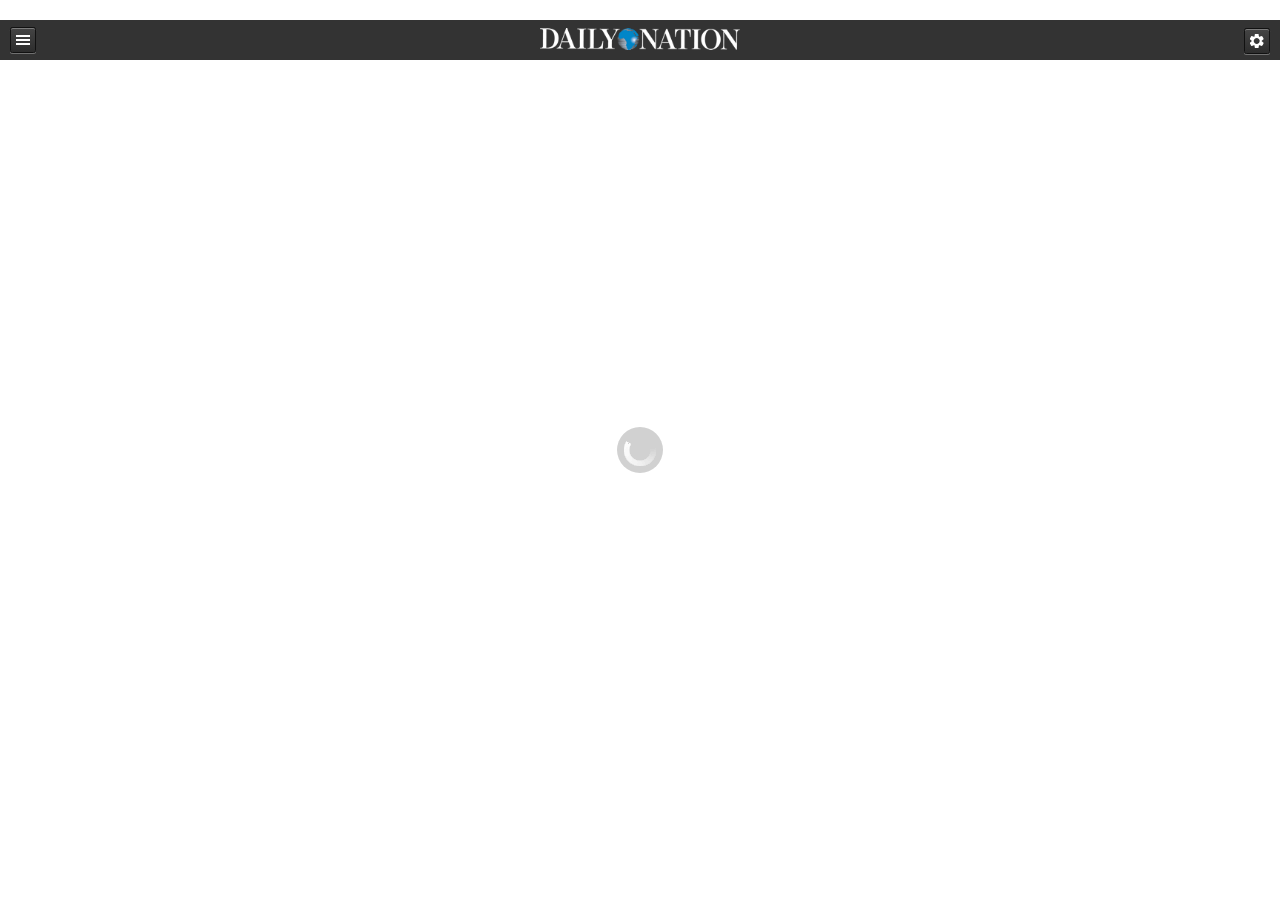
==== main.html @ efae9f10 "7/7 Default" ====
<!DOCTYPE html>
<html>

<head>
	<meta charset="utf-8" />
	<meta name="format-detection" content="telephone=no" />
	<meta name="viewport" content="user-scalable=no, initial-scale=1, maximum-scale=1, minimum-scale=1, width=device-width, height=device-height, target-densitydpi=device-dpi" />

	<title>Daily Nation</title>

	<!-- CSS Stylesheets -->
	<!-- Imported Libraries -->
	<!-- 	JQuery Mobile -->
	<link rel="stylesheet" type="text/css" href="lib/jquery.mobile/jquery.mobile-1.3.2.min.css" />
	<!--	Fotorama -->
	<link rel="stylesheet" type="text/css" href="lib/fotorama/fotorama.css">

	<link href="lib/photoswipe/photoswipe.css" type="text/css" rel="stylesheet" />

	<!-- Application Style Sheet -->
	<link rel="stylesheet" type="text/css" href="css/main.css" />

	<!-- Java Scripts -->


	<script type="text/javascript" src="http://widgets.nationmedia.com/js/nmg-widgets.js"></script>

	<!-- Cordova -->
	<script type="text/javascript" src="cordova.js"></script>

	<!-- Imported Libraries -->
	<!-- 	JQuery -->
	<script src="lib/jquery/jquery-1.8.1.min.js"></script>

	<script type="text/javascript" src="http://widgets.nationmedia.com/js/jquery.webticker.min.js"></script>

	<!--<script src="lib/jquery/jquery-migrate-1.2.1.js"></script>-->
	<!-- 	JQuery Mobile -->
	<script src="lib/jquery.mobile/jquery.mobile-1.3.2.min.js"></script>
	<!-- 	iScroll -->
	<script src="lib/iscroll/iscroll-4.2.5.js"></script>
	<!--	Fotorama -->
	<script src="lib/fotorama/fotorama.uncompressed.js"></script>

	<!-- Photoswipe -->
	<script type="text/javascript" src="lib/photoswipe/klass.min.js"></script>
	<script type="text/javascript" src="lib/photoswipe/photoswipe-3.0.5.min.js"></script>
	

	<!-- Utils -->
	<script src="js/lib/util.js"></script>
	<script src="js/lib/util.ajax.js"></script>
	<script src="js/lib/util.xml.js"></script>
	<script src="js/lib/util.ui.js"></script>
	<!-- Application -->
	<script src="js/data.js"></script>
	<script src="js/app.js"></script>
	<!-- Initialize -->
	<script src="js/lib/controller.js"></script>
	
	<!-- Font Awesome -->
	<link rel="stylesheet" href="css/font-awesome.min.css">
        
    <!-- Font Awesome -->
	<script src="js/lib/jquery.lazyload.js"></script>
    
    <!-- Plugins -->
    <script type="text/javascript" charset="utf-8" src="js/lib/PushNotification.js"></script>
    <script type="text/javascript" src="js/lib/SocialSharing.js"></script>

    <script type="text/javascript" src="js/lib/AdMobPlugin.js"></script>
    
    <script>
        $(function(){
          $(".header").load("header.html");
          $("#headerHome").load
          
       //   $("#footer").load("footer.html");
          });
        </script>

</head>

<body>
    

<!-- Page Home -->
<div id="page-home" data-role="page">

	<!-- Header -->
	<div data-role="header" align="center">
        <a class="button_sections" href="#popup-sections" data-rel="popup" data-icon="sections" data-iconpos="notext" data-theme="a">
            SECTIONS
        </a>
        <a class="button_settings" href="#page-settings" data-icon="settings" data-iconpos="notext">
            Settings
        </a>
        
        <div class="logo"></div>
        
        <!-- <div class="date"></div>
         
         <!--<div class="time"><font class='title'>LAST UPDATE: </font><font class='value'></font></div> -->
        <!--<div class="border"></div>-->
			</div>
    <div id="tweetstream">
        <script type="text/javascript">(function(){var ticker=document.createElement('script');ticker.type='text/javascript';ticker.async=true;ticker.src='http://twitcker.com/ticker/NationBreaking.js?background=ffffff&tweet=eaeaea&open=true&links=true&dir=rtl&container=own-container&own-container=tweetstream';(document.getElementsByTagName('head')[0]||document.getElementsByTagName('body')[0]).appendChild(ticker);})();</script>
    </div>
    <section id="ticker_widget" display="none">
        <script type="text/javascript" src="js/ticker.js"></script>
    </section>
    

	<!-- Content -->
	<div data-role="content">
       
		
		<div class="articles">
            
		</div>
		<div id="home_right_side" style="font-size: 14px !important;" display="none">

			
			<div id="forex_movers_container">
			
				<div id="forex_widget">
	   				<script type="text/javascript">var nmg_widget_forex_options = {to : ['USD', 'EUR', 'GBP'],inv : 1};</script>
	   				<script type="text/javascript" src="http://widgets.nationmedia.com/src/forex.js"></script>
				</div>

				<div id="movers_widget">
					<script type="text/javascript">var nmg_widget_gainers_options = {market_time : 1}</script>
					<script type="text/javascript" src="js/gainers.js"></script>
					<script type="text/javascript">var nmg_widget_losers_options = {market_time : 0}</script>
					<script type="text/javascript" src="js/losers.js"></script>
					<script type="text/javascript">var nmg_widget_movers_options = {market_time : 0}</script>
					<script type="text/javascript" src="js/movers.js"></script>
				</div>
			</div>

		</div>
	</div>


	<div data-role="popup" id="popup-sections" data-theme="c" class="popup-sections ui-corner-all" data-tolerance="0">
		<div class="frame" align="center">
			<div class="title">SECTIONS</div>
			<div class="list-container">
				<div class="list"><div></div></div>
				<div class="sub-list-container">
					<div class="category-title"></div>
					<div class="sub-list"><div></div></div>
				</div>
			</div>
			<div class="update">Update Now</div>
			<div style="width: 1px; height: 0.5rem"></div>
		</div>
	</div>
</div>

<!-- Page Article -->
<div id="page-article" data-role="page">

	<!-- Main Header -->
	<div data-role="header" align="center">
        <div class="logo"></div>
        
		<div class="button fontsize"></div>
		<div class="button share"></div>
		<div class="button back" data-rel="back"></div>
	</div>
	<!-- Header -->
	

	<!-- Content -->
	<div data-role="content">
		<div class="contents">
			<div class="article full">
				<div class="subcategory"></div>
				<div class="titlee"></div>
				<div class="split"></div>
				<div class="desc">
					<font class="author"></font>
					<font class="datee"></font>
				</div>
				<div class="story">
					<table border="0" style="border-collapse: collapse" cellpadding="0" cellspacing="0">
					<tr>
						<td valign="top" width="30%">
							<div class="section1 col content"></div>
						</td>
						<td valign="top" width="70%">
							<div class="col">
								<div class="photo" align="center">
									<img>
									<BR>
									<div class="caption"></div>
								</div>
								<div class="section2 content">
								</div>
							</div>
						</td>
					</tr>
					</table>
				</div>
				<div id="disqus_thread"></div>
				<script type="text/javascript">
				// Disqus
				/* * * CONFIGURATION VARIABLES: THIS CODE IS ONLY AN EXAMPLE * * */
			    var disqus_shortname = 'dailynation'; // Required - Replace example with your forum shortname
			    //var disqus_identifier = 'a unique identifier for each page where Disqus is present';
			    //var disqus_title = 'a unique title for each page where Disqus is present';

			    /* * * DON'T EDIT BELOW THIS LINE * * */
			    (function() {
			        var dsq = document.createElement('script'); dsq.type = 'text/javascript'; dsq.async = true;
			        dsq.src = 'http://' + disqus_shortname + '.disqus.com/embed.js';
			        //dsq.src = 'js/embed.js';
			        (document.getElementsByTagName('head')[0] || document.getElementsByTagName('body')[0]).appendChild(dsq);
			    })();
				</script>
				<BR>
				<BR>
				<BR>
			</div>
		</div>
	</div>

	<!-- Footer -->
	<!-- <div data-role="footer" data-theme="a">
		<a class="button_sections" href="#popup-sections" data-rel="popup">
		SECTIONS
		</a>
		<div id="admob">
			Admob banner here
		</div>
		<a class="button_settings" href="#page-settings">
			SETTINGS
		</a>
	</div> -->

	<div data-role="popup" id="popup-sections" data-theme="c" class="popup-sections ui-corner-all" data-tolerance="0">
		<div class="frame" align="center">
			<div class="title">SECTIONS</div>
			<div class="list-container">
				<div class="list"><div></div></div>
				<div class="sub-list-container"><div>
					<div class="category-title"></div>
					<div class="sub-list"><div></div></div>
				</div></div>
			</div>
			<div class="update">Update Now</div>
			<div style="width: 1px; height: 0.5rem"></div>
		</div>
	</div>

	<div data-role="popup" id="popup-fontsize">
		<ul data-role="listview" data-inset="true" style="min-width:175px;" data-theme="d">
			<li data-role="divider" data-theme="a">
				Change the font size
			</li>
			<li>
				<a href="#" id='small'>Small</a>
			</li>
			<li>
				<a href="#" id='medium'>Medium</a>
			</li>
			<li>
				<a href="#" id='big'>Large</a>
			</li>
		</ul>
	</div>
	<div data-role="popup" id="popup-share">
        <button onclick="window.plugins.socialsharing.shareViaFacebook('Message via Facebook', null, null, function() {alert('share ok')}, function(errormsg){alert(errormsg)})">msg via Facebook (with errcallback)</button>
        
		<ul data-role="listview" data-inset="true" style="min-width:175px;" data-theme="d">
			<li data-role="divider" data-theme="a">
				Share this article
			</li>
			<li>
				<a href="#" id='facebook'><div>Post on Facebook</div></a>
			</li>
			<li>
				<a href="#" id='twitter'><div>Tweet this article</div></a>
			</li>
			<li>
				<a href="#" id='google'><div>Share on G+</div></a>
			</li>
			<li>
				<a href="#" id='linkedin'><div>Share on LinkedIn</div></a>
			</li>
		</ul>
	</div>
</div>


<!-- Page Photo -->
<div id="page-photo" data-role="page">
	<!-- Main Header -->
	
	<!-- Header -->
    <div data-role="header" align="center">
        <div class="logo_photos"></div>
      
		<div class="button back" data-rel="back"></div>
	</div>


	<!-- Content -->
	<div data-role="content">
		<div class="contents">
			<div id="photo_gallery" class="photo-gallery"></div>
		</div>
	</div>

	<!-- <div data-role="footer" data-theme="a">
		<a class="button_sections" href="#popup-sections" data-rel="popup">
		SECTIONS
		</a>
		<div id="admob">
			Admob banner here
		</div>
		<a class="button_settings" href="#page-settings">
			SETTINGS
		</a>
	</div> -->

	<div data-role="popup" id="popup-sections" data-theme="c" class="popup-sections ui-corner-all" data-tolerance="0">
		<div class="frame" align="center">
			<div class="title">SECTIONS</div>
			<div class="list-container">
				<div class="list"><div></div></div>
				<div class="sub-list-container"><div>
					<div class="category-title"></div>
					<div class="sub-list"><div></div></div>
				</div></div>
			</div>
			<div class="update">Update Now</div>
			<div style="width: 1px; height: 0.5rem"></div>
		</div>
	</div>
</div>

<!-- Page Video -->
<div id="page-video" data-role="page">
    
	<!-- Main Header -->
    <!-- Header -->
	<!-- Header -->
    <div data-role="header" align="center">
        <div class="logo_videos"></div>
        
		<div class="button back" data-rel="back"></div>
	</div>
    
	
	<!-- Video Header
	<div id="page-video-header" data-role="header" align="center" data-theme="c">
		<div class="categoryy">&nbsp;<i class='fa fa-video-camera'></i> Videos&nbsp;</div>
		<div class="button back" data-rel="back"></div>
	</div>-->

	<!-- Content -->
	<div id="page-video-body" data-role="content" >
        <div id='video_cont'>
            
            <script async src="https://d36hc0p18k1aoc.cloudfront.net/public/js/modules/tintembed.js"></script><div class="tintup" data-id="ddweaver-1402106341/youtube" data-columns="" data-expand="true" data-mobilescroll="true" style="height:600px;width:100%;"><a href="http://www.tintup.com/blog/the-best-twitter-wall-display" style="width:118px;height:31px;background-image:url(//d33w9bm0n1egwm.cloudfront.net/assets/logos/poweredbytintsmall.png);position:absolute;bottom:10px;right: 20px;text-indent: -9999px;z-index:9;">twitter walls</a></div>
        </div>
	</div>
    
	<div id="page-video-footer" data-role="footer" data-theme="a">
	</div>

	<div data-role="popup" id="popup-videosections" data-theme="c" class="popup-sections ui-corner-all">
		<div class="frame" align="center">
			<div class="title">SECTIONS</div>
			<div class="list"><div></div></div>
			<div class="update">Update Now</div>
		</div>
	</div>

	<!-- <div data-role="footer" data-theme="a">
		<a class="button_sections" href="#popup-sections" data-rel="popup">
		SECTIONS
		</a>
		<div id="admob">
			Admob banner here
		</div>
		<a class="button_settings" href="#page-settings">
			SETTINGS
		</a>
	</div> -->

	<div data-role="popup" id="popup-sections" data-theme="c" class="popup-sections ui-corner-all" data-tolerance="0">
		<div class="frame" align="center">
			<div class="title">SECTIONS</div>
			<div class="list-container">
				<div class="list"><div></div></div>
				<div class="sub-list-container"><div>
					<div class="category-title"></div>
					<div class="sub-list"><div></div></div>
				</div></div>
			</div>
			<div class="update">Update Now</div>
			<div style="width: 1px; height: 0.5rem"></div>
		</div>
	</div>
</div>

<!-- Page Setting -->
<div id="page-settings" class="page-settings" data-role="page" data-theme="c">
	<div data-role="header"  data-theme="c">
		<h1>App Settings</h1>
		<a href="#page-home" data-transition="fade" data-direction="reverse" data-role="button" data-icon="home" data-iconpos="left" data-inline="true" data-theme="c">Back</a>
	</div>
	<div data-role="content">
		<div>
			<div>
				<ul data-role="listview" data-inset="true" data-theme="c">
					<li>
						<a data-transition="fade" data-direction="reverse" href="#page-settings-categories">Categories</a>
					</li>
				</ul>
				<span>Settings</span>
				<ul data-role="listview" data-inset="true">
					<li>
						<a data-transition="fade" data-direction="reverse"  href="#page-settings-refreshinterval">Refresh Interval</a>
					</li>
					<li>
						<a data-transition="fade" data-direction="reverse"  href="#page-settings-textsize">Text Size</a>
					</li>
				</ul>
				<span>Info</span>
				<ul data-role="listview" data-inset="true">
					<li>
						<a href="#page-aboutus">About Us</a>
					</li>
					<li>
						<a href="#page-terms">Terms of Use</a>
					</li>
					<li>
						<a href="#page-privacy">Privacy policy</a>
					</li>
				</ul>
				<!--
				<span class="settings-title">Clear saved favorites</span>
				<ul data-role="listview" data-inset="true">
					<li>
						<a href="#page-aboutus">Clear</a>
					</li>
				</ul>
				-->
			</div>
		</div>
	</div>
</div>

<!-- Page - Settings / Refresh Interval -->
<div data-role="page" id="page-settings-refreshinterval" data-role="fieldcontain">
	<div data-role="header" data-role="fieldcontain" data-theme="c">
		<h1>Auto Refresh</h1>
		<a href="#page-settings" data-transition="fade" data-direction="reverse"  data-role="button" data-icon="arrow-l" data-iconpos="left" data-inline="true" data-role="fieldcontain" data-theme="c">Back</a>
	</div>
	<div data-role="content">
		<div>
			<div class="refresh-interval-block">
				<fieldset data-role="controlgroup" data-theme="c">
					<input type="radio" name="refreshinterval" id="radio-choice-1" value="choice-1" checked="checked">
					<label for="radio-choice-1">Every Hour</label>
					<input type="radio" name="refreshinterval" id="radio-choice-2" value="choice-2">
					<label for="radio-choice-2">Every 30 minutes</label>
					<input type="radio" name="refreshinterval" id="radio-choice-3" value="choice-3">
					<label for="radio-choice-3">Every 15 minutes</label>
					<input type="radio" name="refreshinterval" id="radio-choice-4" value="choice-4">
					<label for="radio-choice-4">Every 5 minutes</label>
					<input type="radio" name="refreshinterval" id="radio-choice-5" value="choice-5">
					<label for="radio-choice-5">Off</label>
				</fieldset>
				<div class="help-text">
					The auto refresh option reloads your app automatically to get the latest information.
					<br/>
					<br/>
					If you prefer to refresh your app manually, you can turn this feature off.
				</div>
			</div>
		</div>
	</div>
</div>

<!-- Page - Settings / Text Size -->
<div data-role="page" id="page-settings-textsize" data-theme="c">
	<div data-role="header" data-theme="c">
		<h1>Font size</h1>
		<a href="#page-settings" data-transition="fade" data-direction="reverse"  data-role="button" data-icon="arrow-l" data-iconpos="left" data-inline="true" data-theme="c">Back</a>
	</div>
	<div data-role="content">
		<div>
			<div class="refresh-interval-block">
				<fieldset data-role="controlgroup" data-theme="c">
					<input type="radio" name="textsize" id="textsize-radio-choice-1" value="choice-1" checked="checked">
					<label for="textsize-radio-choice-1">Small</label>
					<input type="radio" name="textsize" id="textsize-radio-choice-2" value="choice-2">
					<label for="textsize-radio-choice-2">Normal</label>
					<input type="radio" name="textsize" id="textsize-radio-choice-3" value="choice-3">
					<label for="textsize-radio-choice-3">Large</label>
					<input type="radio" name="textsize" id="textsize-radio-choice-4" value="choice-4">
					<label for="textsize-radio-choice-4">Huge</label>
				</fieldset>
			</div>
		</div>
	</div>
</div>

<!-- Page - About us -->
<div data-role="page" id="page-aboutus" data-theme="c">
	<div data-role="header" data-theme="c">
		<h1>About us</h1>
		<a href="#page-settings" data-transition="fade" data-direction="reverse" data-role="button" data-icon="arrow-l" data-iconpos="left" data-inline="true" data-theme="c">Back</a>
	</div>
	<div data-role="content">
		<div class="wrapper">
			<div>
				<div class="help-text">
					<center><div class="page-aboutus-logo"><img src="img/logo.png" width="90%"></div></center>
					The Daily Nation is Kenya's leading newspaper and is a product of Nation Media Group (NMG) Limited.
					<br/>
					<br/>
					NMG, founded by His Highness the Aga Khan in 1959, has become the largest independent media house in East and Central Africa. It has been quoted on the Nairobi Stock Exchange since the early 1970s.
					<br/>
					<br/>
					As the leading multi-media house in the East African region, it has print as well as electronic media and the digital platforms which attracts a regular readership quite unparalleled in the region.
					<br/>
					<br/>
					On the financial front, the Group’s performance over the years has been outstanding even in the leaner economic periods in the country and shows continuous growth and profits for the company as well as the shareholders.
				</div>
			</div>
		</div>
	</div>
</div>

<!-- Page - Provacy Policy -->
<div data-role="page" id="page-privacy" data-theme="c">
	<div data-role="header" data-theme="c">
		<h1>Privacy Policy</h1>
		<a href="#page-settings" data-transition="fade" data-direction="reverse" data-role="button" data-icon="arrow-l" data-iconpos="left" data-inline="true" data-theme="c">Back</a>
	</div>
	<div data-role="content">
		<div class="wrapper">
			<div>
				<div class="help-text">
					<div><p><strong><span class="headered">What does Nation Media Group do with the information it gathers/tracks?</span></strong></p><p><span class="headered">Statistical Analysis and Banner Advertising:</span> NMG websites may perform statistical analyses of user behaviour in order to measure interest in the various areas of our site (for product development purposes) and to inform advertisers as to how many consumers have seen or "clicked" their advertising banners. Personal information about you as an individual subscriber will not be provided to any third party without your consent, except under the circumstances described in Compliance with Legal Process below.</p><p><strong><span class="headered">Compliance with Legal Process</span></strong><br>We may disclose personal information if we are required to do so by law or we in good faith believe that such action is necessary to </p><blockquote><p>(1) comply with the law or with legal process; <br>(2) protect and defend our rights and property; <br>(3) protect against misuse or unauthorized use of NMG websites; or <br>(4) protect the personal safety or property of our users or the public (among other things, this means that if you provide false information or attempt to pose as someone else, information about you may be disclosed as part of any investigation into your actions).</p></blockquote><p><strong><span class="headered">E-Mail:</span></strong> If you so select at registration to receive eNewsletters, NMG websites will periodically send you various types of emails including daily headlines updates and communication regarding your particular interest. Additionally, the email address provided by you at registration may be used by NMG websites to contact you regarding:</p><blockquote><p>(1) account status (including confirmation of registration), <br>(2) major changes to the website and or to the Subscriber Agreement and Privacy Policy, and <br>(3) participation in user surveys, asking for feedback on the website and existing or prospective products and services, as well as information to better understand our users. </p></blockquote><p>User surveys greatly help us to improve our website, and any information we obtain in such surveys will not be shared with third parties, except in aggregate form. </p><p>The E-Mail This Article feature is an easy way for NMG websites users to send articles through email. The e-mail address(es) that you supply to use this service will only be used to send the requested article. </p><p>Except as permitted by this policy, NMG websites does not send unsolicited e-mail.</p><p><strong><span class="headered">Discussion Forums:</span></strong> Any information you disclose when posting a message in our Discussion Forums becomes public. Please refer to our Terms of Use for more information on expected behaviour in the Forum.</p>
						<BR><BR><BR></div>
				</div>
			</div>
		</div>
	</div>
</div>

<!-- Page - Terms of use -->
<div data-role="page" id="page-terms" data-theme="c">
	<div data-role="header" data-theme="c">
		<h1>Terms of Use</h1>
		<a href="#page-settings" data-transition="fade" data-direction="reverse" data-role="button" data-icon="arrow-l" data-iconpos="left" data-inline="true" data-theme="c">Back</a>
	</div>
	<div data-role="content" data-theme="c">
		<div class="wrapper">
			<div>
				<div class="help-text">
					<div><p>These terms and conditions apply whenever you access Nationmedia.com, or any other Nation Media Group website. By using any NMG website, you are deemed to have accepted these conditions. </p><p>Some areas and services/functions on NMG websites require registration. By completing the registration form, and by entering your email address, username and password, you will be deemed to have accepted these terms and conditions. Also, by subscribing to any of our email services, you are deemed to have accepted these terms and conditions. Before registering, ensure you read our privacy policy. </p><p>If you have registered with us and subsequently change your details, you should immediately update your profile on our website. To do so, click on Edit profile on our website. </p><p>Any changes we make to the terms and conditions will be reflected on this page. <br> <br><strong><span class="headeredbig">1. Registration</span></strong> <br>When you register, you are registering as a personal user of NMG websites. Access to registration areas is via your Username and password. </p><p>We allow you access to the member’s areas of the site on the basis that: </p><blockquote><p>(i) your email address, username and password are personal to you and may not be used by anyone else. </p><p>(ii) you will not do anything which would assist anyone who is not a registered user to gain access to any members only area of NMG websites. </p><p>(iii) you do not maliciously create additional usernames for the purpose of abusing the functionality of the site, or other users; nor do you seek to pass yourself off as another user by adopting a similar username.</p><p>(iv) you comply with these terms and conditions. </p></blockquote><p>If, for any reason, we believe that you have not complied with these requirements, we may, at our discretion, cancel your access to the members' only areas of NMG websites immediately and without giving you any advance notice. </p><p><strong><span class="headeredbig">2. Termination of registration</span></strong> </p><p>If we wish to bring the agreement to an end, we will do so by emailing you at the address you have registered stating that the agreement has terminated. The agreement will terminate and your user name and password will become invalid immediately. </p><p><strong><span class="headeredbig">3. Use of material appearing on NMG websites</span></strong></p><p>For the purposes of this agreement, "content" means material including, without limitation, text, video, graphics and sound material, published on Nationmedia.com and other Nation Media Group websites, whether copyright Nation Media Group or a third party. </p><p>You may download and print extracts from the content and make copies of these for your own personal and non-commercial use only. You are not allowed to download or print the content, or extracts from it, in a systematic or regular manner or otherwise so as to create a database in electronic or paper form comprising all or part of the material appearing on NMG any website. </p><p>You must not reproduce any part of any NMG website or the content or transmit it to or store it in any other website or disseminate any part of the content in any other form, unless with our direct permission. </p><p>We may be prepared to allow you to distribute or reproduce some parts of our website(s) or the content therein, in certain other circumstances. Please read through our Rights and Permission page for more information. </p><p>If you would like to use content from NMG website(s) on your website, please contact us for permission by sending an email to <a href="mailto:SyndicatedRecipients@nation.co.ke" target="_blank">syndication@ke.nationmedia.com</a></p><p><strong><span class="headeredbig">4. Disclaimer of liability</span></strong> </p><p>To the extent permitted by law, we do not accept any responsibility for any statement in the content. You must not rely on any statement we have published on NMG websites without first taking specialist professional advice. Nothing in the content is provided for any specific purpose or at the request of any particular person. </p><p>For the avoidance of confusion, we will not be liable for any loss caused as a result of your doing, or not doing, anything as a result of viewing, reading or listening to the content or any part of it (except for death or personal injury attributable to our negligence/to the extent permitted at law). </p><p>You can access other sites via links from NMG websites. These sites are not under our control and we are not responsible in any way for any of their content. </p><p>We give no warranties of any kind concerning NMG websites or the content therein. In particular, we do not warrant that Nationmedia.com or any other NMG website is virus free. You must take your own precautions in this respect as we accept no responsibility for any infection by virus or other contamination or by anything which has destructive properties. </p><p><strong><span class="headeredbig">5. Third party material on NMG websites</span></strong> </p><p>You may/will see advertising material submitted by third parties on Nationmedia.com and other NMG websites. Individual advertisers are solely responsible for the content of advertising material which they submit to us, including ensuring that it complies with relevant legislation. We accept no responsibility for the content of advertising material, including, without limitation, any error, omission or inaccuracy therein. </p><p>If you want to advertise on Nationmedia.com, please email <a href="http://www.nationmedia.com/dailynation/makerequest.asp?mailtype=Advertising%20Info">internetsales@nation.co.ke</a>.</p><p><strong><span class="headeredbig">6. Blogs, Letters to the Editor, Readers Comments, Discussion Boards, and Chat</span></strong> </p><p>Users of our site may submit content for publication in various areas of the site, including Blogs, Letters to the Editor and Readers Comments. We accept no liability in respect of any content submitted by users and published by us and we are not responsible for its content and accuracy. </p><p>If you want to submit content to us for publication in the Blogs, Letter to the Editor, Readers Comments, or Discussion Forum you may do so on the following terms and conditions: </p><blockquote><p>(i) publication of any content you submit to us will be at our sole discretion. We reserve the right to make additions or deletions to the text or graphics prior to publication, or to refuse publication. </p><p>(ii) you grant us a non-exclusive, perpetual, royalty-free, worldwide licence to republish any content you submit to us in any format, including without limitation print and electronic format. </p><p>(iii) you warrant to us that any content you submit to us is your own original work and that you own the copyright and any other relevant rights. </p><p>(iv) you warrant that the content you submit is not obscene, offensive, defamatory of any person or otherwise illegal. </p><p>(v) you agree not to post content which is deliberately intended to upset other users. </p><p>(vi) you acknowledge that any breach of these warranties may cause us damage or loss and you agree to indemnify us in full and permanently against any third party liabilities, claims, costs, loss or damage we incur as a result of publishing material you submit to us, including consequential losses. </p><p>(vi) we reserve the right to remove your access to the Discussion Forums, Letters to the Editor, Readers Comments completely if we believe you are abusing them in any way. </p></blockquote><p><strong><span class="headeredbig">7. Data Protection</span></strong> </p><p>If you have indicated on the registration form that you wish to receive direct marketing material, your personal details will be included in a database compiled for direct marketing purposes. From time to time, you may receive direct marketing information from us or from third parties. </p><p>If you have indicated that you wish to receive email updates only from Nationmedia.com, you will receive only updates. </p><p>If you wish to unsubscribe from any of our email services please follow the instructions included in the emails. </p><p><strong><span class="headeredbig">8. Variations</span></strong> </p><p>These terms may be varied from time to time. Please ensure that you review these terms and conditions regularly as you will be deemed to have accepted a variation if you continue to use the site after it has been posted. </p><p><strong><span class="headeredbig">9. Internet Access</span></strong> </p><p>Although we will do our best to provide constant, uninterrupted access to Nationmedia.com and our other websites, we do not guarantee this. We accept no responsibility or liability for any interruption or delay.  </p>
						<BR><BR><BR><BR></div>
				</div>
			</div>
		</div>
	</div>
</div>

<!-- Page - Settings / Categories -->
<div id="page-settings-categories" class="page-settings" data-role="page" data-theme="c">
	<div data-role="header" data-theme="c">
		<h1>Categories</h1>
		<a href="#page-settings" data-transition="fade" data-direction="reverse" data-role="button" data-icon="arrow-l" data-iconpos="left" data-inline="true"  data-theme="c">Back</a>
	</div>
	<div data-role="content">
		<div class="wrapper">
			<div>
				<form id="categories-form" data-ajax="false">
				<ul data-role="listview" data-inset="true">
					<li  data-role="fieldcontain" data-theme="c">
						<label for="News"> News </label>
						<select name="News" id="News"  data-role="slider" data-theme="c" data-mini="true">
							<option value="off">Off</option>
							<option value="on" selected="selected">On</option>
						</select>
					</li>
					<li  data-role="fieldcontain" data-theme="c">
						<label for="Politics"> Politics </label>
						<select name="Politics" id="Politics"  data-role="slider" data-theme="c" data-mini="true">
							<option value="off">Off</option>
							<option value="on" selected="selected">On</option>
						</select>
					</li>
					<li  data-role="fieldcontain" data-role="slider" data-theme="c" data-mini="true">
						<label for="Africa"> Africa </label>
						<select name="Africa" id="Africa"  data-role="slider" data-theme="c" data-mini="true">
							<option value="off">Off</option>
							<option value="on" selected="selected">On</option>
						</select>
					</li>
					<li  data-role="fieldcontain" data-theme="c">
						<label for="World"> World </label>
						<select name="World" id="World"  data-role="slider" data-theme="c" data-mini="true">
							<option value="off">Off</option>
							<option value="on" selected="selected">On</option>
						</select>
					</li>
				</ul>
				<ul data-role="listview" data-inset="true">
					<li data-role="list-divider" data-theme="c">
						Business
					</li>
					<li  data-role="fieldcontain" data-theme="c">
						<label for="Business"> Business News </label>
						<select name="Business" id="Business"  data-role="slider" data-theme="c" data-mini="true">
							<option value="off">Off</option>
							<option value="on" selected="selected">On</option>
						</select>
					</li>
					<li  data-role="fieldcontain" data-theme="c">
						<label for="Corporates"> Corporates </label>
						<select name="Corporates" id="Corporates" data-role="slider" data-theme="c" data-mini="true">
							<option value="off">Off</option>
							<option value="on" selected="selected">On</option>
						</select>
					</li>
					<li  data-role="fieldcontain" data-theme="c">
						<label for="Enterprise"> Enterprise </label>
						<select name="Enterprise" id="Enterprise" data-role="slider" data-theme="c" data-mini="true">
							<option value="off">Off</option>
							<option value="on" selected="selected">On</option>
						</select>
					</li>
					<li  data-role="fieldcontain" data-theme="c">
						<label for="Markets"> Markets </label>
						<select name="Markets" id="Markets"  data-role="slider" data-theme="c" data-mini="true">
							<option value="off">Off</option>
							<option value="on" selected="selected">On</option>
						</select>
					</li>
					<li  data-role="fieldcontain" data-theme="c">
						<label for="Tech"> Tech </label>
						<select name="Tech" id="Tech" data-role="slider" data-theme="d" data-mini="true">
							<option value="off">Off</option>
							<option value="on" selected="selected">On</option>
						</select>
					</li>
				</ul>
				<ul data-role="listview" data-inset="true">
					<li data-role="list-divider" data-theme="c">
						Counties
					</li>
					<li  data-role="fieldcontain" data-theme="c">
						<label for="Nairobi"> Nairobi </label>
						<select name="Nairobi" id="Nairobi"  data-role="slider" data-theme="c" data-mini="true">
							<option value="off">Off</option>
							<option value="on" selected="selected">On</option>
						</select>
					</li>
					<li  data-role="fieldcontain" data-theme="c">
						<label for="Mombasa"> Mombasa </label>
						<select name="Mombasa" id="Mombasa" data-role="slider" data-theme="c" data-mini="true">
							<option value="off">Off</option>
							<option value="on" selected="selected">On</option>
						</select>
					</li>
					<li  data-role="fieldcontain" data-theme="c">
						<label for="Kisumu"> Kisumu </label>
						<select name="Kisumu" id="Kisumu"  data-role="slider" data-theme="c" data-mini="true">
							<option value="off">Off</option>
							<option value="on" selected="selected">On</option>
						</select>
					</li>
					<li  data-role="fieldcontain" data-theme="c">
						<label for="Nakuru"> Nakuru </label>
						<select name="Nakuru" id="Nakuru"  data-role="slider" data-theme="c" data-mini="true">
							<option value="off">Off</option>
							<option value="on" selected="selected">On</option>
						</select>
					</li>
					<li  data-role="fieldcontain" data-theme="c">
						<label for="Eldoret"> Eldoret </label>
						<select name="Eldoret" id="Eldoret"  data-role="slider" data-theme="c" data-mini="true">
							<option value="off">Off</option>
							<option value="on" selected="selected">On</option>
						</select>
					</li>
					<li  data-role="fieldcontain" data-theme="c">
						<label for="Nyeri"> Nyeri </label>
						<select name="Nyeri" id="Nyeri"  data-role="slider" data-theme="c" data-mini="true">
							<option value="off">Off</option>
							<option value="on" selected="selected">On</option>
						</select>
					</li>
				</ul>
				<ul data-role="listview" data-inset="true">
					<li data-role="list-divider" data-theme="c">
						Sports
					</li>
					<li  data-role="fieldcontain" data-theme="c">
						<label for="Football"> Football </label>
						<select name="Football" id="Football"  data-role="slider" data-theme="c" data-mini="true">
							<option value="off">Off</option>
							<option value="on" selected="selected">On</option>
						</select>
					</li>
					<li  data-role="fieldcontain" data-theme="c">
						<label for="Athletics"> Athletics </label>
						<select name="Athletics" id="Athletics" data-role="slider" data-theme="c" data-mini="true">
							<option value="off">Off</option>
							<option value="on" selected="selected">On</option>
						</select>
					</li>
					<li  data-role="fieldcontain" data-theme="c">
						<label for="Rugby"> Rugby </label>
						<select name="Rugby" id="Rugby"  data-role="slider" data-theme="c" data-mini="true">
							<option value="off">Off</option>
							<option value="on" selected="selected">On</option>
						</select>
					</li>
					<li  data-role="fieldcontain" data-theme="c">
						<label for="Golf"> Golf </label>
						<select name="Golf" id="Golf" data-role="slider" data-theme="c" data-mini="true">
							<option value="off">Off</option>
							<option value="on" selected="selected">On</option>
						</select>
					</li>
					<li  data-role="fieldcontain" data-theme="c">
						<label for="Others"> Others </label>
						<select name="Others" id="Others"  data-role="slider" data-theme="c" data-mini="true">
							<option value="off">Off</option>
							<option value="on" selected="selected">On</option>
						</select>
					</li>
					<li  data-role="fieldcontain" data-theme="c">
						<label for="TalkUp"> TalkUp </label>
						<select name="TalkUp" id="TalkUp" data-role="slider" data-theme="c" data-mini="true">
							<option value="off">Off</option>
							<option value="on" selected="selected">On</option>
						</select>
					</li>
				</ul>
				<ul data-role="listview" data-inset="true">
					<li data-role="list-divider" data-theme="c">
						Blogs and Opinion
					</li>
					<li  data-role="fieldcontain" data-theme="c">
						<label for="Blogs"> Blogs </label>
						<select name="Blogs" id="Blogs" data-role="slider" data-theme="c" data-mini="true">
							<option value="off">Off</option>
							<option value="on" selected="selected">On</option>
						</select>
					</li>
					<li  data-role="fieldcontain" data-theme="c">
						<label for="Commentaries"> Commentaries </label>
						<select name="Commentaries" id="Commentaries" data-role="slider" data-theme="c" data-mini="true">
							<option value="off">Off</option>
							<option value="on" selected="selected">On</option>
						</select>
					</li>
					<li  data-role="fieldcontain" data-theme="c">
						<label for="Editorials"> Editorials </label>
						<select name="Editorials" id="Editorials"  data-role="slider" data-theme="c" data-mini="true">
							<option value="off">Off</option>
							<option value="on" selected="selected">On</option>
						</select>
					</li>
				</ul>
				<ul data-role="listview" data-inset="true">
					<li data-role="list-divider" data-theme="c">
						Life and Style
					</li>
					<li  data-role="fieldcontain" data-theme="c">
						<label for="ArtCulture"> Art and Culture </label>
						<select name="ArtCulture" id="ArtCulture" data-role="slider" data-theme="c" data-mini="true">
							<option value="off">Off</option>
							<option value="on" selected="selected">On</option>
						</select>
					</li>
					<li  data-role="fieldcontain" data-theme="c">
						<label for="Family"> Family </label>
						<select name="Family" id="Family" data-role="slider" data-theme="c" data-mini="true">
							<option value="off">Off</option>
							<option value="on" selected="selected">On</option>
						</select>
					</li>
					<li  data-role="fieldcontain" data-theme="c">
						<label for="Health"> Health </label>
						<select name="Health" id="Health"  data-role="slider" data-theme="c" data-mini="true">
							<option value="off">Off</option>
							<option value="on" selected="selected">On</option>
						</select>
					</li>
					<li  data-role="fieldcontain" data-theme="c">
						<label for="Showbiz"> Showbiz </label>
						<select name="Showbiz" id="Showbiz" data-role="slider" data-theme="c" data-mini="true">
							<option value="off">Off</option>
							<option value="on" selected="selected">On</option>
						</select>
					</li>
					<li  data-role="fieldcontain" data-theme="c">
						<label for="Travel"> Travel </label>
						<select name="Travel" id="Travel" data-role="slider" data-theme="c" data-mini="true">
							<option value="off">Off</option>
							<option value="on" selected="selected">On</option>
						</select>
					</li>
				</ul>
				</form>
				<BR>
				<BR>
				<BR>
				<BR>
			</div>
		</div>
	</div>
</div>

</body>

<!-- Pages -->
<script src="js/page/home.js"></script>
<script src="js/page/article.js"></script>
<script src="js/page/photo.js"></script>
<script src="js/page/video.js"></script>
<script src="js/page/settings.js"></script>
<script src="js/page/settings-categories.js"></script>
<script src="js/page/settings-refreshinterval.js"></script>
<script src="js/page/settings-textsize.js"></script>
<script src="js/page/settings-terms.js"></script>
<script src="js/page/settings-privacy.js"></script>
<script src="js/page/settings-aboutus.js"></script>

<!-- Initialize app -->
<script src="js/lib/initialize.js"></script>

</html>
---- lib/fotorama/fotorama.css ----
/*!
 * Fotorama 4.4.6 | http://fotorama.io/license/
 */
.fotorama__stage__shaft,.fotorama__stage__frame,.fotorama__html,.fotorama__video iframe{position:absolute;width:100%;height:100%;top:0;right:0;left:0;bottom:0}.fotorama--fullscreen,.fotorama__img{max-width:99999px!important;max-height:99999px!important;min-width:0!important;min-height:0!important;border-radius:0!important;box-shadow:none!important;padding:0!important}.fotorama__wrap .fotorama__grab{cursor:move;cursor:-webkit-grab;cursor:-moz-grab;cursor:-o-grab;cursor:-ms-grab;cursor:grab}.fotorama__grabbing *{cursor:move;cursor:-webkit-grabbing;cursor:-moz-grabbing;cursor:-o-grabbing;cursor:-ms-grabbing;cursor:grabbing}.fotorama__img,.fotorama__oooo{position:absolute!important;top:50%!important;left:50%!important}.fotorama__img{margin:-50% 0 0 -50%;width:100%;height:100%}.fotorama__wrap--css3 .fotorama__stage__shaft,.fotorama__wrap--css3 .fotorama__nav__shaft,.fotorama__wrap--css3 .fotorama__thumb-border,.fotorama__wrap--css3 .fotorama__arr,.fotorama__wrap--css3 .fotorama__fullscreen-icon,.fotorama__wrap--css3 .fotorama__video-play,.fotorama__wrap--css3 .fotorama__video-close{-webkit-transform:translate3d(0,0,0);-ms-transform:translate3d(0,0,0);transform:translate3d(0,0,0)}.fotorama__oooo,.fotorama__oooo:before,.fotorama__oooo:after,.fotorama__wrap--css3 .fotorama__stage,.fotorama__wrap--css3 .fotorama__nav,.fotorama__wrap--css3 .fotorama__stage__frame,.fotorama__wrap--css3 .fotorama__stage__frame .fotorama__img,.fotorama__wrap--css3 .fotorama__html,.fotorama__wrap--css3 .fotorama__caption,.fotorama__stage:before,.fotorama__stage:after,.fotorama__nav:before,.fotorama__nav:after{-webkit-transform:translateZ(0);-ms-transform:translateZ(0);transform:translateZ(0)}.fotorama__wrap--video .fotorama__stage__shaft,.fotorama__wrap--video .fotorama__stage__frame--video{-webkit-transform:none!important;-ms-transform:none!important;transform:none!important}.fotorama__wrap--css3 .fotorama__stage__shaft,.fotorama__wrap--css3 .fotorama__nav__shaft,.fotorama__wrap--css3 .fotorama__thumb-border{-webkit-transition-property:-webkit-transform;transition-property:transform;-webkit-transition-timing-function:cubic-bezier(0.1,0,.25,1);transition-timing-function:cubic-bezier(0.1,0,.25,1);-webkit-transition-duration:0ms;transition-duration:0ms}.fotorama__wrap,.fotorama__no-select,.fotorama__arr,.fotorama__fullscreen-icon,.fotorama__video-play,.fotorama__video-close{-webkit-user-select:none;-moz-user-select:none;-ms-user-select:none;user-select:none}.fotorama__select{-webkit-user-select:text;-moz-user-select:text;-ms-user-select:text;user-select:text}.fotorama__nav,.fotorama__nav__frame{margin:0;padding:0}.fotorama__nav__shaft,.fotorama__nav__frame,.fotorama__caption__wrap{display:-moz-inline-box;-moz-box-orient:vertical;display:inline-block;vertical-align:middle;*display:inline;*zoom:1}.fotorama__wrap *{-moz-box-sizing:content-box;box-sizing:content-box}.fotorama__caption__wrap{-moz-box-sizing:border-box;box-sizing:border-box}.fotorama--hidden,.fotorama__load{position:absolute;left:-99999px;top:-99999px;z-index:-1}.fotorama__stage__shaft,.fotorama__stage__frame,.fotorama__nav,.fotorama__nav__shaft,.fotorama__nav__frame,.fotorama__arr,.fotorama__fullscreen-icon,.fotorama__video-play,.fotorama__video-close{-webkit-tap-highlight-color:rgba(0,0,0,0)}.fotorama__arr,.fotorama__fullscreen-icon,.fotorama__video-play,.fotorama__video-close{background:url(fotorama.png) no-repeat}@media (-webkit-min-device-pixel-ratio:1.5),(min-resolution:144dpi){.fotorama__arr,.fotorama__fullscreen-icon,.fotorama__video-play,.fotorama__video-close{background:url(fotorama@2x.png) no-repeat;background-size:96px 160px}}.fotorama__thumb{background-color:#7f7f7f;background-color:rgba(127,127,127,.2)}.fotorama{min-width:1px;overflow:hidden}.fotorama>.fotorama__wrap{min-width:100%!important;visibility:visible}.fotorama--hidden-before-ready>*{visibility:hidden}.fullscreen{width:100%!important;height:100%!important;max-width:100%!important;max-height:100%!important;margin:0!important;padding:0!important;overflow:hidden!important;background:#000}.fotorama--fullscreen{position:absolute!important;top:0!important;left:0!important;right:0!important;bottom:0!important;float:none!important;z-index:2147483647!important;background:#000;width:100%!important;height:100%!important;margin:0!important}.fotorama--fullscreen .fotorama__stage,.fotorama--fullscreen .fotorama__nav{background:#000}.fotorama__wrap{-webkit-text-size-adjust:100%;position:relative;direction:ltr}.fotorama__wrap--rtl .fotorama__stage__frame{direction:rtl}.fotorama__stage,.fotorama__nav{overflow:hidden;position:relative}.fotorama__wrap--pan-y{-ms-touch-action:pan-y}.fotorama__wrap .fotorama__pointer{cursor:pointer}.fotorama__wrap--slide .fotorama__stage__frame{opacity:1!important}.fotorama__stage__frame{overflow:hidden}.fotorama__stage__frame.fotorama__active{z-index:8}.fotorama__wrap--fade .fotorama__stage__frame{display:none}.fotorama__wrap--fade .fotorama__stage__frame.fotorama__active{-ms-filter:"alpha(Opacity=100)";filter:alpha(opacity=100);opacity:1}.fotorama__wrap--fade .fotorama__stage__frame.fotorama__active,.fotorama__wrap--fade .fotorama__fade-front,.fotorama__wrap--fade .fotorama__fade-rear{display:block;left:0;top:0}.fotorama__wrap--fade .fotorama__fade-front{z-index:8}.fotorama__wrap--fade .fotorama__fade-rear{z-index:7}.fotorama__wrap--fade .fotorama__fade-rear.fotorama__active{z-index:9}.fotorama__wrap--fade .fotorama__stage .fotorama__shadow{display:none}.fotorama__wrap--video .fotorama__stage__frame--video .fotorama__img,.fotorama__wrap--video .fotorama__stage__frame--video .fotorama__html{-ms-filter:"alpha(Opacity=0)";filter:alpha(opacity=0);opacity:0}.fotorama__img{-ms-filter:"alpha(Opacity=0)";filter:alpha(opacity=0);opacity:0;border:0!important}.fotorama__loaded .fotorama__img,.fotorama__error .fotorama__img{-ms-filter:"alpha(Opacity=100)";filter:alpha(opacity=100);opacity:1}.fotorama__img--full{display:none}.fotorama--fullscreen .fotorama__loaded--full .fotorama__img{display:none}.fotorama--fullscreen .fotorama__loaded--full .fotorama__img--full{display:block}.fotorama__stage--only-active .fotorama__stage__frame{visibility:hidden}.fotorama__stage--only-active .fotorama__stage__frame.fotorama__active{visibility:visible}.fotorama__nav{font-size:0;line-height:0;text-align:center;display:none;white-space:nowrap;z-index:5}.fotorama__nav__shaft{position:relative;left:0;top:0;text-align:left}.fotorama__nav__frame{position:relative;cursor:pointer}.fotorama__nav--dots{display:block}.fotorama__nav--dots .fotorama__nav__frame{width:18px;height:30px}.fotorama__nav--dots .fotorama__nav__frame--thumb,.fotorama__nav--dots .fotorama__thumb-border{display:none}.fotorama__nav--thumbs{display:block}.fotorama__nav--thumbs .fotorama__nav__frame{padding-left:0!important}.fotorama__nav--thumbs .fotorama__nav__frame:last-child{padding-right:0!important}.fotorama__nav--thumbs .fotorama__nav__frame--dot{display:none}.fotorama__dot{display:block;width:4px;height:4px;position:relative;top:12px;left:6px;border-radius:6px;border:1px solid}.fotorama__nav__frame.fotorama__active{pointer-events:none;cursor:default}.fotorama__nav__frame.fotorama__active .fotorama__dot{width:6px;height:6px;border:0}.fotorama__dot{border-color:#7f7f7f}.fotorama__active .fotorama__dot{background-color:#7f7f7f}.fotorama__thumb{overflow:hidden;position:relative;width:100%;height:100%}.fotorama__thumb-border{position:absolute;z-index:9;top:0;left:0;border-style:solid;border-color:#00afea;background-image:-webkit-linear-gradient(top left,rgba(255,255,255,.25),rgba(64,64,64,.1));background-image:linear-gradient(to bottom right,rgba(255,255,255,.25),rgba(64,64,64,.1))}.fotorama__caption{position:absolute;z-index:12;bottom:0;left:0;right:0;font-family:'Helvetica Neue',Arial,sans-serif;font-size:14px;line-height:1.5;color:#000}.fotorama__caption a{text-decoration:none;color:#000;border-bottom:1px solid;border-color:rgba(0,0,0,.5)}.fotorama__caption a:hover{color:#333;border-color:rgba(51,51,51,.5)}.fotorama__wrap--video .fotorama__caption{display:none}.fotorama__wrap--rtl .fotorama__caption{left:auto;right:0}.fotorama__caption__wrap{background-color:#fff;background-color:rgba(255,255,255,.9);padding:5px 10px}.fotorama__oooo{width:6px;height:6px;margin-left:-8px;margin-top:-3px}.fotorama__oooo:before,.fotorama__oooo:after{content:'';position:absolute;left:0;top:0;width:6px;height:6px;border-radius:6px;background-color:#7f7f7f;background-color:rgba(127,127,127,.5)}.fotorama__oooo:before{left:-10px}.fotorama__oooo .fotorama__oooo{margin-left:17px}.fotorama__oooo--1:before,.fotorama__oooo--2:after,.fotorama__oooo--3 .fotorama__oooo:before,.fotorama__oooo--4 .fotorama__oooo:after{background-color:#7f7f7f}.fotorama__wrap--css3 .fotorama__stage .fotorama__img,.fotorama__wrap--css3 .fotorama__html,.fotorama__wrap--css3 .fotorama__caption{-webkit-transition-property:opacity;transition-property:opacity;-webkit-transition-timing-function:linear;transition-timing-function:linear;-webkit-transition-duration:.3s;transition-duration:.3s}.fotorama__select{cursor:auto}.fotorama__video{top:32px;right:0;bottom:0;left:0;position:absolute;z-index:10}@-moz-document url-prefix(){.fotorama__active{box-shadow:0 0 0 transparent}}.fotorama__arr,.fotorama__fullscreen-icon,.fotorama__video-play,.fotorama__video-close{display:block;position:absolute;z-index:11;cursor:pointer}.fotorama__arr{position:absolute;width:32px;height:32px;top:50%;margin-top:-16px}.fotorama__arr--prev{left:0;background-position:0 0}.fotorama__arr--next{right:0;background-position:-32px 0}.fotorama__arr--disabled{pointer-events:none;cursor:default;*display:none;opacity:.1}.fotorama__fullscreen-icon{width:32px;height:32px;top:0;right:0;background-position:0 -32px;z-index:20}.fotorama--fullscreen .fotorama__fullscreen-icon{background-position:-32px -32px}.fotorama__video-play{width:96px;height:96px;left:50%;top:50%;margin-left:-48px;margin-top:-48px;background-position:0 -64px;display:none}.fotorama__wrap--css3 .fotorama__video-play{display:block;opacity:0}.fotorama__loaded .fotorama__video-play,.fotorama__error .fotorama__video-play{display:block;opacity:1}.fotorama__nav__frame .fotorama__video-play{width:32px;height:32px;margin-left:-16px;margin-top:-16px;background-position:-64px -32px;opacity:1!important;display:block!important}.fotorama__video-close{width:32px;height:32px;top:0;right:0;display:none;background-position:-64px 0;z-index:20}.fotorama__wrap--no-controls .fotorama__arr,.fotorama__wrap--no-controls .fotorama__fullscreen-icon,.fotorama__wrap--video .fotorama__arr,.fotorama__wrap--video .fotorama__fullscreen-icon{display:none;opacity:0}.fotorama__wrap--css3.fotorama__wrap--slide.fotorama__wrap--no-controls .fotorama__fullscreen-icon,.fotorama__wrap--css3.fotorama__wrap--video .fotorama__fullscreen-icon{display:block;-webkit-transform:translate3d(32px,-32px,0);-ms-transform:translate3d(32px,-32px,0);transform:translate3d(32px,-32px,0)}.fotorama__wrap--css3.fotorama__wrap--slide.fotorama__wrap--no-controls .fotorama__arr--prev,.fotorama__wrap--css3.fotorama__wrap--video .fotorama__arr--prev{display:block;-webkit-transform:translate3d(-48px,0,0);-ms-transform:translate3d(-48px,0,0);transform:translate3d(-48px,0,0)}.fotorama__wrap--css3.fotorama__wrap--slide.fotorama__wrap--no-controls .fotorama__arr--next,.fotorama__wrap--css3.fotorama__wrap--video .fotorama__arr--next{display:block;-webkit-transform:translate3d(48px,0,0);-ms-transform:translate3d(48px,0,0);transform:translate3d(48px,0,0)}.fotorama__wrap--video .fotorama__stage .fotorama__video-play{display:none}.fotorama__wrap--video .fotorama__video-close{display:block}.fotorama__wrap--css3 .fotorama__video-close{display:block;opacity:0;-webkit-transform:translate3d(32px,-32px,0);-ms-transform:translate3d(32px,-32px,0);transform:translate3d(32px,-32px,0)}.fotorama__wrap--css3.fotorama__wrap--video .fotorama__stage .fotorama__video-play{display:block;opacity:0;z-index:-1}.fotorama__wrap--css3.fotorama__wrap--video .fotorama__video-close{opacity:1;-webkit-transform:translate3d(0,0,0);-ms-transform:translate3d(0,0,0);transform:translate3d(0,0,0)}.fotorama__wrap--css3 .fotorama__arr,.fotorama__wrap--css3 .fotorama__fullscreen-icon,.fotorama__wrap--css3 .fotorama__video-play,.fotorama__wrap--css3 .fotorama__video-close{-webkit-transition-property:-webkit-transform,opacity;transition-property:transform,opacity;-webkit-transition-duration:.3s;transition-duration:.3s}.fotorama__stage:before,.fotorama__stage:after,.fotorama__nav:before,.fotorama__nav:after{content:"";display:block;position:absolute;text-decoration:none;top:0;bottom:0;width:10px;height:auto;z-index:10;pointer-events:none;background-repeat:no-repeat;background-size:1px 100%,5px 100%}.fotorama__stage:before,.fotorama__nav:before{background-image:-webkit-linear-gradient(transparent,rgba(0,0,0,.2) 25%,rgba(0,0,0,.3) 75%,transparent),-webkit-radial-gradient(0 50%,farthest-side,rgba(0,0,0,.4),transparent);background-image:linear-gradient(transparent,rgba(0,0,0,.2) 25%,rgba(0,0,0,.3) 75%,transparent),radial-gradient(farthest-side at 0 50%,rgba(0,0,0,.4),transparent);background-position:0 0,0 0;left:-10px}.fotorama__stage.fotorama__shadows--left:before,.fotorama__nav.fotorama__shadows--left:before{left:0}.fotorama__stage:after,.fotorama__nav:after{background-image:-webkit-linear-gradient(transparent,rgba(0,0,0,.2) 25%,rgba(0,0,0,.3) 75%,transparent),-webkit-radial-gradient(100% 50%,farthest-side,rgba(0,0,0,.4),transparent);background-image:linear-gradient(transparent,rgba(0,0,0,.2) 25%,rgba(0,0,0,.3) 75%,transparent),radial-gradient(farthest-side at 100% 50%,rgba(0,0,0,.4),transparent);background-position:100% 0,100% 0;right:-10px}.fotorama__stage.fotorama__shadows--right:after,.fotorama__nav.fotorama__shadows--right:after{right:0}.fotorama--fullscreen .fotorama__stage:before,.fotorama--fullscreen .fotorama__stage:after,.fotorama--fullscreen .fotorama__nav:before,.fotorama--fullscreen .fotorama__nav:after,.fotorama__wrap--no-shadows .fotorama__stage:before,.fotorama__wrap--no-shadows .fotorama__stage:after,.fotorama__wrap--no-shadows .fotorama__nav:before,.fotorama__wrap--no-shadows .fotorama__nav:after,.fotorama__wrap--fade .fotorama__stage:before,.fotorama__wrap--fade .fotorama__stage:after{display:none}
---- lib/photoswipe/photoswipe.css ----
/*
 * PhotoSwipe - http://www.photoswipe.com/
 * Copyright (c) 2011 by Code Computerlove (http://www.codecomputerlove.com)
 * Licensed under the MIT license
 *
 * Default styles for SwipeGallery
 * Avoid any position or dimension based styles
 * where possible, unless specified already here.
 * The gallery automatically works out gallery item
 * positions etc.
 */

body.ps-active 
{
	-webkit-text-size-adjust: none;
	overflow: hidden;
}
body.ps-active * 
{ 
	-webkit-tap-highlight-color:  rgba(255, 255, 255, 0); 
}
body.ps-active *:focus 
{ 
	outline: 0; 
}


/* Document overlay */
div.ps-document-overlay 
{
	background: #000;
}


/* Viewport */
div.ps-viewport 
{
	background: #000;
	cursor: pointer;
}


/* Zoom/pan/rotate layer */
div.ps-zoom-pan-rotate{
	background: #000;
}


/* Slider */
div.ps-slider-item-loading 
{ 
	background: url(photoswipe-loader.gif) no-repeat center center; 
}


/* Caption */
div.ps-caption
{ 
	background: #000000;
	background: -moz-linear-gradient(top, #303130 0%, #000101 100%);
	background: -webkit-gradient(linear, left top, left bottom, color-stop(0%,#303130), color-stop(100%,#000101));
	border-bottom: 1px solid #42403f;
	color: #ffffff;
	font-size: 15px;
	text-align: center;
    	text-shadow: none;

}

div.ps-caption-bottom
{ 
	border-top: 1px solid #42403f;
	border-bottom: none;
}

div.ps-caption-content
{
	padding: 15px;
}


/* Toolbar */
div.ps-toolbar
{ 
	background: #000000;
	background: -moz-linear-gradient(top, #303130 0%, #000101 100%);
	background: -webkit-gradient(linear, left top, left bottom, color-stop(0%,#303130), color-stop(100%,#000101));
	border-top: 1px solid #42403f;
	color: #ffffff;
	font-size: 13px;
	font-family: "Lucida Grande", Helvetica, Arial,Verdana, sans-serif;
	text-align: center;
	height: 44px;
	display: table;
	table-layout: fixed;
}

div.ps-toolbar-top 
{
	border-bottom: 1px solid #42403f;
	border-top: none;
}

div.ps-toolbar-close, div.ps-toolbar-previous, div.ps-toolbar-next, div.ps-toolbar-play
{
	cursor: pointer;
	display: table-cell;
}

div.ps-toolbar div div.ps-toolbar-content
{
	width: 44px;
	height: 44px;
	margin: 0 auto 0;
	background-image: url(photoswipe-icons.png);
	background-repeat: no-repeat;
}

div.ps-toolbar-close div.ps-toolbar-content
{
	background-position: 0 0;
}

div.ps-toolbar-previous div.ps-toolbar-content
{
	background-position: -44px 0;
}

div.ps-toolbar-previous-disabled div.ps-toolbar-content
{
	background-position: -44px -44px;
}

div.ps-toolbar-next div.ps-toolbar-content
{
	background-position: -132px 0;
}

div.ps-toolbar-next-disabled div.ps-toolbar-content
{
	background-position: -132px -44px;
}

div.ps-toolbar-play div.ps-toolbar-content
{
	background-position: -88px 0;
}

/* Hi-res retina display */
@media only screen and (-webkit-min-device-pixel-ratio: 2)
{
	div.ps-toolbar div div.ps-toolbar-content
	{
		-webkit-background-size: 176px 88px;
		background-image: url(photoswipe-icons@2x.png);
	}
}
---- css/main.css ----
/**
 * 	Main CSS style definitions
 */

@import url(http://fonts.googleapis.com/css?family=Oxygen);

@font-face {
	font-family:georgia,"Times New Roman", times, serif;
	font-style: normal;
	font-weight: 300;
}
@font-face {
	font-family:georgia,"Times New Roman", times, serif;
	font-style: normal;
	font-weight: 400;
}
/*
@font-face {
  font-family: 'nyt-franklin';
  src: url('../fonts/Franklin_Gothic_Extra_Condensed.eot?v=4.1.0');
  src: url('../fonts/Franklin_Gothic_Extra_Condensed.eot?#iefix&v=4.1.0') format('embedded-opentype'), 
       url('../fonts/Franklin Gothic Extra Condensed.woff?v=4.1.0') format('woff'), 
       url('../fonts/Franklin Gothic Extra Condensed.ttf?v=4.1.0') format('truetype'), 
       url('../fonts/Franklin Gothic Extra Condensed.svg?v=4.1.0#fontawesomeregular') format('svg');
  font-weight: normal;
  font-style: normal;
}
*/

@font-face {
  font-family: 'nyt-franklin';
  src: url('../fonts/FranklinGothlte Regular.eot?v=4.1.0');
  src: url('../fonts/FranklinGothlte Regular.eot?#iefix&v=4.1.0') format('embedded-opentype'), 
       url('../fonts/FranklinGothlte Regular.woff?v=4.1.0') format('woff'), 
       url('../fonts/FranklinGothlte Regular.ttf?v=4.1.0') format('truetype'), 
       url('../fonts/FranklinGothlte Regular.svg?v=4.1.0#fontawesomeregular') format('svg');
  font-weight: normal;
  font-style: normal;
}

@font-face {
  font-family: 'nyt-cheltenham';
  src: url('../fonts/FranklinSerif.eot?v=4.1.0');
  src: url('../fonts/FranklinSerif.eot?#iefix&v=4.1.0') format('embedded-opentype'), 
       url('../fonts/FranklinSerif.woff?v=4.1.0') format('woff'), 
       url('../fonts/FranklinSerif.ttf?v=4.1.0') format('truetype'), 
       url('../fonts/FranklinSerif.otf?v=4.1.0') format('opentype'), 
       url('../fonts/FranklinSerif.svg?v=4.1.0#fontawesomeregular') format('svg');
  font-weight: normal;
  font-style: normal;
}

body {
	font-family: georgia, "Times New Roman", times, serif;
	/* prevent callout to copy image, etc when tap to hold */
	-webkit-touch-callout: none;
	-moz-touch-callout: none;
	-o-touch-callout: none;
	-ms-touch-callout: none;
	/* prevent webkit from resizing text to fit */
	-webkit-text-size-adjust: none;
	-moz-text-size-adjust: none;
	-o-text-size-adjust: none;
	-ms-text-size-adjust: none;
	/* prevent copy paste, to allow, change 'none' to 'text' */
	user-select: none;
	-webkit-user-select: none;
	-moz-user-select: none;
	-o-user-select: none;
	-ms-user-select: none;
	font-size: 1.3rem;
	margin: 0px;
	padding: 0px;
	overflow: hidden;
}

h1, h2, h3, h4{
	margin: 0;
}

/* Customize JQuery-Mobile Styles */
body,
.ui-bar-a,
.ui-bar-c,
.ui-body-c,
.ui-btn-up-a, .ui-btn-hover-a,
.ui-btn-up-c, .ui-btn-hover-c
{
font-family: Georgia,"Times New Roman", times, serif;
	text-shadow: none;
	color: #3e3e3e;
}
.ui-btn-up-a, .ui-btn-hover-a
{
	color: #ffffff;
}

.ui-content {
}
.ui-body-c, .ui-overlay-c {
	background: none;
	background-color: #fff;
	border: 1px solid #BBBBBB;
}

.date, .time {
	color: #666;
}
.title {
	color: #666;
}
.photo .caption {
	color: #333333;
	font-size: 11px;
}
p{
	margin-bottom: 0;
	-webkit-margin-before: 0em;
	    -webkit-margin-after: 1em
}
h3.title, h4.title {
	font-size: 14px;
	line-height: 16px;
	font-weight: bold;
	margin-bottom: 5px;
}

.article {
}
.article img {
	margin-top: 15px;
	margin-bottom: 20px;
	width: 100%;
}
.article_simple_bottom .article_photo {
	width: 100%;
	height: auto;
}
.article_simple_bottom .article_photo img {
	margin-top: 0px;
	margin-bottom: 0px;
}
.article .titlee {
	font-size: 34px;
	font-size: 2.125rem;
	line-height: 38px;
	line-height: 2.375rem;
	font-weight: 700;
	font-family: "nyt-cheltenham",georgia,"times new roman",times,serif;
	font-style: italic;
	margin-bottom: 5px;
	margin-top: 15px;
	color: #000;
}
.article .subcategory {
	margin-top: 15px;
}
.article .article_col2_big .title{
	font-size: 24px;
	font-weight: normal;
	line-height: 26px;
	color: #000;
}
.article .article_col2_right img {
	width: 40%;
	margin-left: 15px;
	float: right;
}
.article.preview .title {
	font-size: 20px;
	line-height: 22px;
	font-weight: normal;
	margin-bottom: 5px;
	color: #000;
}
.article .author, .article .datee {
	font-size: 11px;
	color: #333;
	font-weight: bold;
	margin-bottom: 5px;
}
.article .datee {
	font-weight: normal;
}
.article.preview .author, .article.preview .date {
	font-size: 11px;
	color: #666;
	font-weight: normal;
}
.article.preview .desc {
	margin-bottom: 10px;
}
.article .content {
	font-size: 12px;
	color: #000000;
	line-height: 1.2em;
	margin-bottom: 15px;
}
.article.medium .author {
	font-size: 11px;
	color: #333;
}
.article.medium .date {
	font-size: 10px;
}
.article.medium .content {
	font-size: 12px;
	color: #000000;
}
.article.big .author {
	font-size: 14px;
	color: #333;
}
.article.big .date {
	font-size: 14px;
}
.article.big .content {
	font-size: 16px;
	color: #000000;
}
.article.huge .author {
	font-size: 16px;
	color: #333;
}
.article.huge .date {
	font-size: 16px;
}
.article.huge .content {
	font-size: 18px;
	color: #000000;
}

/*iOS7 fix*/
/*.ui-mobile .ui-page {
	margin-top:20px;  
}*/

/* Page - Home */
#page-home {
}
	 .ui-header {
	color: rgb(0, 0, 0);
	height: 40px;
	border: none;
	position: relative;
    margin-top:20px;
	
	font-size: 11px;
	font-size: italic;
	background-color: #333;
	background-image: none;
	}
		 .ui-header .time {
			position: absolute;
			font-family:Arial, Helvetica, sans-serif;
				font-size:10px;
				font-weight:bold;
				text-transform:uppercase;
			right: 15px;
			top: 23px;
		}
		 .ui-header .date {
			 font-family:Arial, Helvetica, sans-serif;
				font-size:10px;
				font-weight:bold;
				text-transform:uppercase;
			position: absolute;
			left: 15px;
			top: 23px;
		}
		 .ui-header .border {
			border-bottom: 1px solid rgb(0, 0, 0);
		}
		 .ui-header .logo {
			background-image: url(../img/logo.png);
			background-repeat: no-repeat;
			background-position: center center;
			background-size: contain;
			width: 200px;
			height: 38px;
		}
        	 .ui-header .logo_photos {
			background-image: url(../img/logo-p.png);
			background-repeat: no-repeat;
			background-position: center center;
			background-size: contain;
			width: 260px;
			height: 40px;
		}
        
        .ui-header .logo_videos {
			background-image: url(../img/logo-v.png);
			background-repeat: no-repeat;
			background-position: center center;
			background-size: contain;
			width: 260px;
			height: 40px;
		}

        .ui-header #tweetstream{
        top:1px;
        }
		#page-home .ui-bbar{
			background: #efefef;
			width: 100%;
			height: 70px;
			border-top: solid 1px rgb(200, 200, 200);
			position: fixed;
            bottom: 0px;
		}
		#page-home .ui-bbar section {
			display: inline-block;
			width: 47%;
			height: 100%;
			padding: 1rem;
			border-left: 2px solid rgb(200, 200, 200);
			padding-top: .75rem;
			padding-bottom: 0;
			position: relative;
		}
		#page-home .ui-bbar section:first-child{
			border-style: none;
		}
		#page-home .circularContent{
			overflow: hidden;
			width: 75%;
			height: 69px;
			position: relative;
			margin: 0 auto;
		}
		#page-home .circularContent .article{
			float: left;
		}
		#page-home .ui-bbar .arrows .right-arrow, #page-home .ui-bbar .arrows .left-arrow{
			background: url(../img/forward.png) no-repeat;
			position: absolute;
			height: 60px;
			width: 60px;
			display: block;
			top: 0;
			cursor: pointer;
		}
		#page-home .ui-bbar .arrows .left-arrow{
			-moz-transform: rotate(-180deg);
		   	 -webkit-transform: rotate(-180deg);
		    	transform: rotate(-180deg);
		    left: 0;
		    background-position: bottom;
		}
		#page-home .ui-bbar .arrows .right-arrow{
			right: 0;
		}
		.ui-bar-c {
	border: 1px solid #b3b3b3;
	background: #eee;
	color: #3e3e3e;
	font-weight: 700;
	text-shadow: 0 1px 0 #fff;
	/* background-image: -webkit-gradient(linear,left top,left bottom,from(#f0f0f0),to(#ddd)); */
	/* background-image: -webkit-linear-gradient(#f0f0f0,#ddd); */
	background-image: -moz-linear-gradient(#eee,#e9e9e9);
	background-image: -ms-linear-gradient(#eee,#e9e9e9);
	background-image: -o-linear-gradient(#eee,#e9e9e9);
	background-image: linear-gradient(#eee,#e9e9e9);
	}
	.ui-footer {
	position: fixed;
    bottom: 0;
    width: 100%;
	height: 45px;
	border: none;
	-moz-box-shadow: 0 0 1px rgba(0, 0, 0, 0.4);
	-webkit-box-shadow: 0 0 1px rgba(0, 0, 0, 0.4);
	box-shadow: 0 0 1px rgba(0, 0, 0, 0.4);
	background-color: #333;
	}
		.ui-footer a {
			position: absolute;
			top: 6px;
			-moz-border-radius: 0.3rem;
			-webkit-border-radius: 0.3rem;
			border-radius: 0.3rem;
		}
		.ui-footer a .ui-btn-inner {
			font-size: 14px;
			padding: 15px 53px 5px 17px;
			background-repeat: no-repeat;
			background-size: contain;
			background-position: right center;
		}


		.ui-header .button_sections {
            margin-top:-15px;
			left: 10px;
		}
			.ui-footer .button_sections .ui-btn-inner {
				background-image: url(../img/page-home-sections.png);
				font-size:10px;
				font-weight:normal;
				text-transform:uppercase;
			}
		.ui-header .button_settings {
                    margin-top:-15px;

			right: 10px;
		}
			.ui-footer .button_settings .ui-btn-inner {
				background-image: url(../img/page-home-settings.png);
				font-size:10px;
				font-weight:bold;
				text-transform:uppercase;
			}
		.ui-footer #admob{
			width: 40%;
			margin: 0 auto;
			text-align: center;
			padding: 0.25rem;
			font-size: 13px;
		}

	#page-home .ui-content {
		width: 100rem;
				background-color:#fff;
        max-height: 579px;

	}
	#page-home .articles {
		width: 100%;
		background-color:#fff;
		float: left;
	}
		#page-home .articles .page {
			padding-left: 1rem;
			overflow: hidden;
		}
			#page-home .articles .page > .col_split {
				margin-top: 2em;
				height: 96em;
			}
				#page-home .articles .page > div
				, #page-home .articles .page > article {
					float: left;
				}
		#page-home .articles .article {
			padding: 1em 1rem 1em 1rem;
			overflow: hidden;
		}
		#page-home .articles .col_split {
	background-color: rgb(204,204,204);
	width: 1px;
		}
		#page-home .articles .row_split {
	background-color: rgb(204,204,204);
	height: 1px;
		}

		#page-home .articles .type1 {
		}

        #page-home .articles .type1 .article_col2_big .article_photo{
			max-height: 275px;
			overflow: hidden;
			margin-top: 10px;
			margin-bottom: 15px;
		}
		#page-home .articles .type1 .article_col2_big .article_photo img{
			margin-bottom: 0;
			margin-top: 0;
		}
			#page-home .articles .type1 .article {
				width: 21rem;
				height: 44.2em;
			}
				#page-home .articles .type1 .article.article0 {
					width: 46rem;
					height: 97em;
				}
			#page-home .articles .type1 .row_split {
				margin-left: 1rem;
				width: 44rem;
			}
			#page-home .articles .type1 .col1 .article {
				float: left;
			}
			#page-home .articles .type1 .col1 .row {
				width: 47rem;
				height: 50em;
			}
				#page-home .articles .type1 .col1 .row
				> .col_split {
					float: left;
					margin-top: 2em;
					height: 46em;
				}
		#page-home .articles .type2 {
		}
			#page-home .articles .type2 .col0
			, #page-home .articles .type2 .col2 {
				width: 22rem;
				height: 99em;
			}
			#page-home .articles .type2 .col1 {
				width: 46rem;
				height: 100em;
			}
				#page-home .articles .type2 .col1 .row0 {
					width: 47rem;
					height: 50em;
				}
					#page-home .articles .type2 .col1 .row0
					> .article {
						float: left;
						width: 21rem;
						height: 47em;
					}
					#page-home .articles .type2 .col1 .row0
					> .col_split {
						float: left;
						margin-top: 2em;
						height: 46em;
					}
					#page-home .articles .type2 .col1
					> .row_split {
						margin-left: 1rem;
						width: 44rem;
					}
				#page-home .articles .type2 .col1 .row1 {
					width: 44rem;
					height: 50em;
				}
		#page-home .articles .article_col2_big .content {
			column-count: 2;
			-webkit-column-count: 2;
			-moz-column-count: 2;
			-o-column-count: 2;
			-ms-column-count: 2;
		}

		

/* Popup - Sections */
.ui-overlay-shadow {
	-moz-box-shadow: 0 0 1px rgba(0,0,0,.1);
	-webkit-box-shadow: 0 0 1px rgba(0,0,0,.1);
	box-shadow: 0 0px 1px rgba(0,0,0,.1);
}
.ui-shadow{
	-moz-box-shadow: 0 0px 1px rgba(0,0,0,.1);
	-webkit-box-shadow: 0 0px 1px rgba(0,0,0,.1);
	box-shadow: 0 0px 1px rgba(0,0,0,.1);
}
.ui-corner-all {
	border-radius: 0;
}

/* Popup - Sections */
.popup-sections .frame {
    font-family: "nyt-franklin",arial,helvetica,sans-serif;
	margin: 0.5rem 0;
	color: #333;
}
.popup-sections .frame>.title {
	font-size: 1.1rem;
	padding: 0.5rem;
	margin: 0 10px;
	text-align: left;
}
.popup-sections .frame .list-container {
	position: relative;
	width: 170px;
	height: 45rem;
	background-color: #fff;
}
#photo .hidden{
    display: none;
}
.popup-sections .frame .list {
	margin: 0;
	position: absolute;
	left: 0;
	top: 0;
	right: 0;
	bottom: 0;
	overflow: hidden;
}
.popup-sections .frame .list > div > div {
	text-align: left;
	font-size: 13px;
	font-weight: normal;
	padding: 5px 9px;
	margin: 1px 10px;
	cursor: pointer;
}
.popup-sections .frame .list > div > div:hover {
    color:#ccc;			
}
.popup-sections .frame .list .category {
	position: relative;
	background-position: 100% 50%;
	background-repeat: no-repeat;
	background-image: url(../img/forward.png);
	background-size: contain;
}
.popup-sections .frame .list .category .popup-indicator {
	position: absolute;
	right: 1px;
	top: 1px;
	display: none;
	width: 15px;
	height: 26px;
	background: url(../img/popup-indicator.png) no-repeat;
}

.popup-sections .frame .sub-list-container {
	display: none;
	position: absolute;
	left: 15rem;
	top: 0;
	width: 14rem;
	bottom: 0;
	padding: 0.5rem 0;
	-webkit-transition: left 500ms;
	-moz-transition: left 500ms;
	-ms-transition: left 500ms;
	-o-transition: left 500ms;
	transition: left 500ms;
	-webkit-box-shadow: 1px 4px 6px rgba(0,0,0,0.09);
	-moz-box-shadow: 1px 4px 6px rgba(0,0,0,0.09);
	box-shadow: 1px 4px 6px rgba(0,0,0,0.09);
	-webkit-border-radius: 3px;
	-moz-border-radius: 3px;
	border-radius: 3px;
	border: 1px solid #ccc;
	background-color: #fff;
	overflow: hidden;
}
.popup-sections .frame .category-title {
	font-size: 1.1rem;
	padding: 0.5rem;
	margin: 0 10px;
	text-align: left;
	text-transform: uppercase;
	color: #666;
}
.popup-sections .frame .category-title>i {
	display: none !important;
}

.popup-sections .frame .sub-list {
	position: absolute;
	left: 0;
	right: 0;
	top: 3rem;
	bottom: 0;
	overflow: hidden;
}
.popup-sections .frame .sub-list > div > div {
	text-align: left;
	font-size: 13px;
    font-weight: normal;
	padding: 5px 9px;
	margin: 0 10px;
	cursor: pointer;
    color: #000000;
}
.popup-sections .frame .sub-list > div > div:hover {
	color: #ccc;
}

.popup-sections .frame .update {
    font-size: 1.1rem;
    text-transform: uppercase;
	width: 8rem;
	margin-top: 0.5rem;
	padding: 0.5rem 1rem 0.5rem 1rem;
	border: 1px solid rgb(200, 200, 200);
	border-radius: 0.5rem;
	cursor: pointer;
}
.popup-sections .frame .update:hover {
	background-color: rgb(210, 210, 210);
}

.popup-sections .frame .fa {
	
}


/* Page Article */
#page-article {
}
#page-article .ui-header {
	position: relative;
	border-bottom: 1px solid rgb(200, 200, 200);
}
#page-article .categoryy, #page-photo .categoryy, #page-video .categoryy {
	margin: 2px 0 5px 0;
	font-size: 14px;
    width:75px;
    height:25px;
}
#page-article #popup-sections .category {
}
#page-article .button, #page-photo .button, #page-video .button {
	position: absolute;
	top: 8px;
	width: 25px;
	height: 25px;
	background-repeat: no-repeat;
	background-size: contain;
	background-position: center center;
	cursor:pointer;
}
#page-article .button.share {
    top: 6px;
	right: 15px;
	background-image: url(../img/share.png);
}
#page-article .button.fontsize {
 top: 8px;
	right: 60px;
	background-image: url(../img/font.png);
}
#page-article .button.back, #page-photo .button.back, #page-video .button.back {
 top: 8px;
	left: 15px;
	background-image: url(../img/back.png);
}

#page-article .ui-content {
	overflow: hidden;
	padding: 0 5rem 0 5rem;
}
#page-article .title {
	margin-top: 20px;
}
#page-article .split {
	height: 5px;
	border-bottom: 1px solid rgb(200, 200, 200);
	margin-bottom: 5px;
}
#page-article .article.full .desc {
	margin-bottom: 20px;
}
#page-article .article.full .story .content {
	font-size: 16px;
	font-size: 1rem;
	line-height: 23px;
	line-height: 1.4375rem;
	font-weight: 400;
	font-family: georgia,"times new roman",times,serif;
}
#page-article .section1 {
	width: 26.3333rem;
	padding: 1rem;
	padding-top: 0;
	padding-left: 0;
}
#page-article .photo {
	background: #FFF;
	padding: 0.5rem;
	margin-bottom: 1rem;
}
#page-article .photo img {
	width: 100%;
	margin-bottom: 10px;
	margin-top: 0;
}
#page-article .photo .caption {
	text-align: left;
	padding: 1rem;
	padding-top: 0;
	padding-bottom: 0.5rem;
	font-style: italic;
	color: #666666;
}
#page-article .section2 {
	column-count: 2;
	-webkit-column-count: 2;
	-moz-column-count: 2;
	-o-column-count: 2;
	-ms-column-count: 2;
}
#popup-fontsize.ui-corner-all,
#popup-share.ui-corner-all {
	-webkit-border-radius: .2em;
	border-radius: .2em;
	border: none;
}
#popup-fontsize .ui-btn-up-a,
#popup-share .ui-btn-up-a
 {
	border: 1px solid #111;
	background: #171717;
	font-weight: 100;
	font-variant: small-caps;
	color: #fff;
	text-shadow: 0 1px 0 #111;
}
#popup-fontsize .ui-btn-inner,
#popup-share .ui-btn-inner {
	font-size: 13px;
	font-variant: small-caps;
}
#popup-fontsize, #popup-share {
	font-size: 15px;
}
#popup-share li a div {
	background-repeat: no-repeat;
	background-position: 0% 50%;
	background-size: contain;
	padding-left: 4rem;
}
#popup-share li a#facebook div {
	background-image: url(../img/facebook.png);
}
#popup-share li a#twitter div {
	background-image: url(../img/twitter.png);
}
#popup-share li a#google div {
	background-image: url(../img/google.png);
}
#popup-share li a#linkedin div {
	background-image: url(../img/linkedin.png);
}


/* Page - Photo */
#page-photo .title {
	margin: 7px 0 5px 0;
	font-size: 20px;
}
#page-photo .ui-content {
	background: rgb(0, 0, 0);
	position: relative;
	padding: 0;
	margin: 0;
}
#page-photo .info {
	position: absolute;
	right: 0;
	background: rgba(30, 30, 30, 0.7);
	padding: 10px;
	color: white;
	text-shadow: none;
	margin-right: 2.5rem;
	line-height: 1.5;
	width: 95%;
	top: 159px;
}
#page-photo .info .title {
	width: 100%;
	font-size: 16px;
	margin-bottom: 10px;
	color: white;
    	text-shadow: none;
	font-weight: bolder;
	font-variant: small-caps;
	text-transform: uppercase;
}
#page-photo .info .description {
	width: 100%;
	font-size: 12px;
	color: white;
    	text-shadow: none;

}
#page-photo .button-back, #page-video .button-back {
	color: #333;
	position: absolute;
	font-size: 16px;
	left: 9px;
	bottom: 4px;
	top: 4px;
	margin: 0;
	border: 1px solid #ccc;
	background: #eee;
	-moz-box-shadow: 0 1px 0 rgba(255,255,255,.3);
	-webkit-box-shadow: 0 1px 0 rgba(255,255,255,.3);
	box-shadow: 0 1px 0 rgba(255,255,255,.3);
	-moz-border-radius: 0.3rem;
	-webkit-border-radius: 0.3rem;
	border-radius: 0.3rem;
}
#page-video .live-video{
	right: 17px;
	left: 90%;
	font-size: 13px;
}
#page-photo .button-back:hover, #page-video .button-back:hover,
#page-photo .button-back:focus, #page-video .button-back:focus{
	background: #e3e3e3;
}
#page-photo .button-back .ui-btn-inner,
#page-video .button-back .ui-btn-inner {
	font-size: 13px;
	padding: 10px 10px 10px 10px;
}

.photo-gallery {
	padding: 8px;
}
div.gallery-row:after { 
	clear: both; 
	content: "."; 
	display: block; 
	height: 0; 
	visibility: hidden; 
}
div.gallery-item { 
	position: relative;
	float: left; 
	width: 20%;
	height: auto;
	overflow: hidden;
}
div.gallery-item a { 
	display: block; 
	margin: 6px; 
	border: none; 
}
div.gallery-item img { 
	display: block; 
	width: 100%; 
	height: auto; 
}
.photo-gallery .gallery-item .photo-title {
	position: absolute;
	bottom: 0;
	background: rgba(0,0,0,.7);
	color: white;
	width: 92%;
	padding: 6px 4%;
	font-size: 0.9rem;
}


/* Page - Video */
#page-video-header {
	position: relative;
	color: #3e3e3e;
	width: 100%;
	height: 3.8rem;
	padding: 1rem 1rem 0rem 1rem;
	font-size: 13px;
	border-bottom: 1px solid #000;
}
#page-video-header .title {
	color: #000;
	font-size: 16px;
	font-weight: bold;
	font-variant: normal;
	text-transform: uppercase;
	font-family: Arial, Helvetica, sans-serif;
}
#page-video-header .date {
	color: #666666;
	position: absolute;
	right: 4rem;
	top: 1.5rem;
}
#page-video-header .back {
	position: absolute;
	left: 3rem;
	top: 1rem;
	width: 3rem;
	height: 3rem;
	cursor: pointer;
	background-image: url(../img/back.png);
	background-position: center center;
	background-size: contain;
	background-repeat: no-repeat;
}
#page-video-footer {
	display: none;
	height: 4.5rem;
	padding: 0.5rem 2rem 0rem 2rem;
}
#page-video-footer a {
	border-radius: 0.8rem;
}
#page-video-footer a .ui-btn-inner {
	font-size: 1.6rem;
	padding: 0.7rem 2rem 0.6rem 2rem;
}
#page-video-footer .left {
	float:left;
}
#page-video-footer .right {
	float:right;
}
#page-video-body {
	background: rgb(0, 0, 0);
	position: relative;
	margin: 0;
	padding: 0;
}
#page-video-contents {
	width: 100%;
}
#page-video-body .empty {
	position: absolute;
	font-size: 4rem;
	color: white;
	left: 46rem;
	top: 20rem;
	display: none;
}

/* Page - Settings */
.page-settings {
	font-size: 1.5rem;
}
	/*.page-settings .ui-btn-corner-all {
		border-radius: 1rem;
		-webkit-border-radius: 1rem;
	}*/
	.page-settings .ui-title {
	}
	.page-settings a .ui-btn-inner{
	}
	.page-settings .ui-content {
		overflow: hidden;
	}
		.page-settings .ui-content .ui-listview-inset {
			margin: 1rem;
		}
		.page-settings .ui-content .ui-listview .ui-btn-inner {
			font-size: 1.5rem;
		}
		.page-settings .ui-content label.ui-slider {
			width: 77rem;
		}

.help-text {
	font-size: 2rem;
}
/* Page - About us */

.page-aboutus-logo {
	background-color: white;
	padding: 0 5rem 0 5rem
}

/*
Fotorama
*/
.fotorama__stage{
	position: relative;
	width: 100%;
	top: 11rem;
	background: #ffffff;
}
#page-home .fotorama__stage{
	top: 0;
}
#page-video-contents .fotorama__stage{
	top: 0;
}
.fotorama__stage .fotorama__img{
	margin-top: -325px !important;
}
.fotorama__nav {
	white-space: nowrap;
	float: left;
}

.fotorama__nav__frame {
	position: relative;
	cursor: pointer;
	border: 4px solid #E7E7E7;
}

#page-home .fotorama__nav__frame{
	border: none;
}
.menustyle{
font-family:Arial, Helvetica, sans-serif;
				font-size:11px;
				font-weight:bold;
				text-transform:uppercase;	
}

/***************
Media Queries
*****************/
@media all and (max-width: 900px){
	#page-home .ui-header .time {
		position: relative;
		left: 0;
		top: 0;
		margin-bottom: 10px;
	}
	.ui-content{
		margin-top: 20px;
	}
}

#page-home .articles .article {
    position: relative;
    
    height: 45px;
    overflow: hidden;
    
    line-height: 15px;
    background: white;
}

#page-home .articles .article::before {
    content: '';
    
    float: right;
    height: 30px;
}

#page-home .articles .article .article_simple_bottom::before {
    content: "\2026";
    
    float: right;
    clear: right;
}

#page-home .articles .article::after {
    content: '';
    
    position: absolute;
    
    display: inline-block;
    width: 100%;
    height: 15px;
    
    background: inherit;
}

#page-home .articles .article::after {
    content: '';
    
    position: absolute;
    
    display: block;
    width: 100%;
    height: 45px;
    
    background: inherit; 
}

/*Added by Yun 06/22/2014*/

#page-home #home_right_side{
	width: 22%;
	position: relative;
	top: 2px;
	float: right;
	min-width: 225px;
	background: #FFF;
}

#page-home #home_right_side #forex_movers_container{
	position: absolute;
	right: 0px;
	bottom: 40px;
	width: 100%;
}

#page-home #home_right_side #forex_movers_container #forex_widget {
	width: 100%;
	min-height: 100px;
}
#page-home #home_right_side #forex_movers_container #movers_widget {
	width: 100%;
	min-height: 100px;
}

#page-home #ticker_widget {
	width: 100%;
	height: 38px;
	/*border: 1px solid red;*/
}
#page-home #ticker_widget ul{
	padding: 0px;
	list-style: none;
    padding-left:20px;
}

#page-home.has-rightsidebar .articles {
		width: 77%;
		background-color:#fff;
		float: left;
	}
#page-home.has-rightsidebar .articles .type1 .article_col2_big .article_photo{
			max-height: 275px;
			overflow: hidden;
			margin-top: 10px;
			margin-bottom: 15px;
		}
		#page-home.has-rightsidebar .articles .type1 .article_col2_big .article_photo img{
			margin-bottom: 0;
			margin-top: 0;
		}
			#page-home.has-rightsidebar .articles .type1 .article {
				width: 16rem;
				height: 44.2em;
			}
				#page-home.has-rightsidebar .articles .type1 .article.article0 {
					width: 36rem;
					height: 97em;
				}
			#page-home.has-rightsidebar .articles .type1 .row_split {
				margin-left: 1rem;
				width: 34rem;
			}
			#page-home.has-rightsidebar .articles .type1 .col1 .article {
				float: left;
			}
			#page-home.has-rightsidebar .articles .type1 .col1 .row {
				width: 37rem;
				height: 50em;
			}
				#page-home.has-rightsidebar .articles .type1 .col1 .row
				> .col_split {
					float: left;
					margin-top: 2em;
					height: 46em;
				}
		#page-home.has-rightsidebar .articles .type2 {
		}
			#page-home.has-rightsidebar .articles .type2 .col0
			, #page-home.has-rightsidebar .articles .type2 .col2 {
				width: 17rem;
				height: 99em;
			}
			#page-home.has-rightsidebar .articles .type2 .col1 {
				width: 36rem;
				height: 100em;
			}
				#page-home.has-rightsidebar .articles .type2 .col1 .row0 {
					width: 37rem;
					height: 50em;
				}
					#page-home.has-rightsidebar .articles .type2 .col1 .row0
					> .article {
						float: left;
						width: 16rem;
						height: 47em;
					}
					#page-home.has-rightsidebar .articles .type2 .col1 .row0
					> .col_split {
						float: left;
						margin-top: 2em;
						height: 46em;
					}
					#page-home.has-rightsidebar .articles .type2 .col1
					> .row_split {
						margin-left: 1rem;
						width: 34rem;
					}
				#page-home.has-rightsidebar .articles .type2 .col1 .row1 {
					width: 34rem;
					height: 50em;
				}

/*---------------------------- forex widget css ---------------------------------- */
   #b_forex{
    padding:10px 0;
    overflow:hidden;
    }
   .forex-rates {
    width: 83%;
	padding: 0px 6%;
	background: #FFF;
	float: left;
   }
   .forex-rates-inner {
    position:  : relative;
   }
   .forex-rate {
	    width: 72%;
		background: #fff;
		border: #ccc 1px solid;
		padding: 8px 10px 8px 35px;
		margin: 2px 0;
		float: left;
		font-size: 14px;
		font-weight: bold;
   }
   .forex-rate img{
    width:auto;
    margin-right:50px;
    }
   .rate-change {
	    float: right;
		width: 50%;
   }
   .rate-change .ico {
    	float: left;
   }
   .rate-change .txt {
	    float: right;
		font-size: 14px;
   }
   .neg-change .ico {
    	color: red;
   }
   .pos-change .ico {
    	color: green;
   }
   .no-change .ico {
	    border-top: 2px solid;
	    margin-top: 10px;
	    max-height: 6px;
	    overflow: hidden;
	    width: 6px;
	    margin-left: 6px;
   }
   
   .usd-rate{
    	background:#fff url(../img/usd.png) no-repeat 12px 8px;
   }
   .eur-rate{
    	background:#fff url(../img/euro.png) no-repeat 12px 8px;
    }
   .gbp-rate{
    	background:#fff url(../img/pound.png) no-repeat 12px 8px;
    }
	/*-------------- ticker widget css -----------------*/
	.tickeroverlay-left {
	 background-image: url('left.png');
	 display: block;
	 pointer-events: none;
	 position: absolute;
	 z-index: 30;
	 height: 23px;
	 width: 150px;
	 top: 0;
	 left: -2px;
	}
	.tickeroverlay-right {
	 background-image: url('right.png');
	 display: block;
	 pointer-events: none;
	 position: absolute;
	 z-index: 30;
	 height: 24px;
	 width: 150px;
	 top: 0;
	 right: -2px;
	}
	.tickercontainer {/* the outer div */
	 	background: #fff;
		width: 100%;		
		height: 35px;
		padding: 0;
		overflow: hidden;
        border-bottom:1px #666 solid;
	}
	.tickercontainer .mask {/* that serves as a mask. so you get a sort of padding both left and right */
	 position: relative;
	 padding-left: 10px;
	 padding-right: 10px;
	 top: 2px;
	 height: 29px;
	 overflow: hidden;
	}
	ul.newsticker {/* that's your list */
	 /*Transitions have been added in order set css3 transitions; and have linear easing. Changing these lines you might have unexpected results */
	 -webkit-transition: all 0s linear;
	 -moz-transition: all 0s linear;
	 -o-transition: all 0s linear;
	 transition: all 0s linear;
	 position: relative;
	 margin-left: 20px;
	 font: bold 10px Verdana;
     color:#999;
	 list-style-type: none;
	 margin: 0;
	 padding: 0;
	 height: 29px;
	}
	ul.newsticker li {
	 float: left; /* important: display inline gives incorrect results when you check for elem's width */
	 margin: 0;
	 padding-right: 15px;
	 text-align: center;
	}
	ul.newsticker a {
	 white-space: nowrap;
	 padding: 0;
	 color: #ff0000;
	 font: bold 10px Verdana;
	 margin: 0 50px 0 0;
	}
	ul.newsticker span {
	 margin: 0 10px 0 0;
	}
	ul.newsticker li.ctr span.cntr-meta {
	 display: block;
	}
	ul.newsticker li.ctr-gainer span.cntr-meta {
	 color: green;
	}
	ul.newsticker li.ctr-loser span.cntr-meta {
	 color: #dd0000;
	}
	ul.newsticker li.ctr-no-change span.cntr-meta {
	 overflow: hidden;
	 width: 8px;
	 margin: 2px auto 0 auto;
	 border-top: 2px #fff solid;
	 content: "";
	}
	ul.newsticker li .cntr-name{
	 color:#333;
	 margin-bottom:2px;
	 }
	/*------------------- movers widgets css  -----------*/

	div.market-time {
		margin: 0 5%;
	}
	table.chart-movers, table.chart-losers, table.chart-gainers {
		width: 83%;
		margin: 0 5%;
		background-color: #001C2A;
		border: none;
	}
	table.chart-losers, table.chart-movers{
	 	border-top: 5px solid #FFF;
	}
	table.chart-movers tbody td, table.chart-losers tbody td, table.chart-gainers tbody td {
	 border: none;
	 border-top: 1px solid #000;
	}
	table.chart-movers tr td, table.chart-losers tr td, table.chart-gainers tr td {
		font-size: 10px;
		color: #fff;
		text-align: left;
		padding: 3px 6px;
		width: 30%;
	}
	table.chart-movers tr th, table.chart-losers tr th, table.chart-gainers tr th {
		font-size: 11px;
		font-weight: bold;
		color: #aaa;
		text-align: left;
		width: 30%;
		padding: 3px 0px 3px 3px;
	}

	table.chart-movers tr th:last-child, table.chart-losers tr th:last-child, table.chart-gainers tr th:last-child,
	table.chart-movers tr td:last-child, table.chart-losers tr td:last-child, table.chart-gainers tr td:last-child {
		width: 40% !important;
	}

	table.chart-movers tr th.chart-title {
	 color: #00ADD7;
	}
	table.chart-losers tr th.chart-title, table.chart-losers tr td .ico {
	 color: #dd0000;
	}
	table.chart-gainers tr th.chart-title, table.chart-gainers tr td .ico {
	 color: green;
	}
	table.chart-losers tr td .ico, table.chart-gainers tr td .ico {
	 float: right;
	 margin-right: 10px;
	}


.ui-btn-corner-all {
	border-radius: 0.2em;
	-webkit-border-radius: 0.2em;
}
.ui-header .ui-btn-left {
	top: 22px;
}
 .ui-header .ui-btn-right {
 	top: 23px;
 }
.ui-icon-sections {
	background: url(../img/sections.png) no-repeat center center;
	box-shadow: none;
	 -webkit-box-shadow: none;
	 border-radius: 0;
}

.ui-icon-settings {
	background: url(../img/settings.png) no-repeat center center;
	box-shadow: none;
	 -webkit-box-shadow: none;
	 border-radius: 0;
}

.fotorama__stage {
	max-height: 536px;
}



        .example2 {
            width: 600px;
            padding: 15px;
            margin: 50px auto;
            background: white;
            -webkit-border-radius: 3px;
               -moz-border-radius: 3px;
                    border-radius: 3px;
        }
    
        .example2 .tweet {
            overflow: hidden;
        }

        .example2 ul {
            width: 99999px;
            height: 100px;
        }

        .example2 ul li {
            width: 200px;
            height: 100px;
            float: left;
            border-right: 1px solid #eee;
            padding: 0 10px 0 0;
            margin: 0 10px 0 0;
        }
        
         .source, .source2 {
            width: 350px;
            margin: 0 auto;
            border: 1px solid #e0e0e0;
            background: white;
            display: block;
            white-space: pre;
            -webkit-border-radius: 3px;
               -moz-border-radius: 3px;
                    border-radius: 3px;
        }

        .source2 {
            width: 450px;
        }
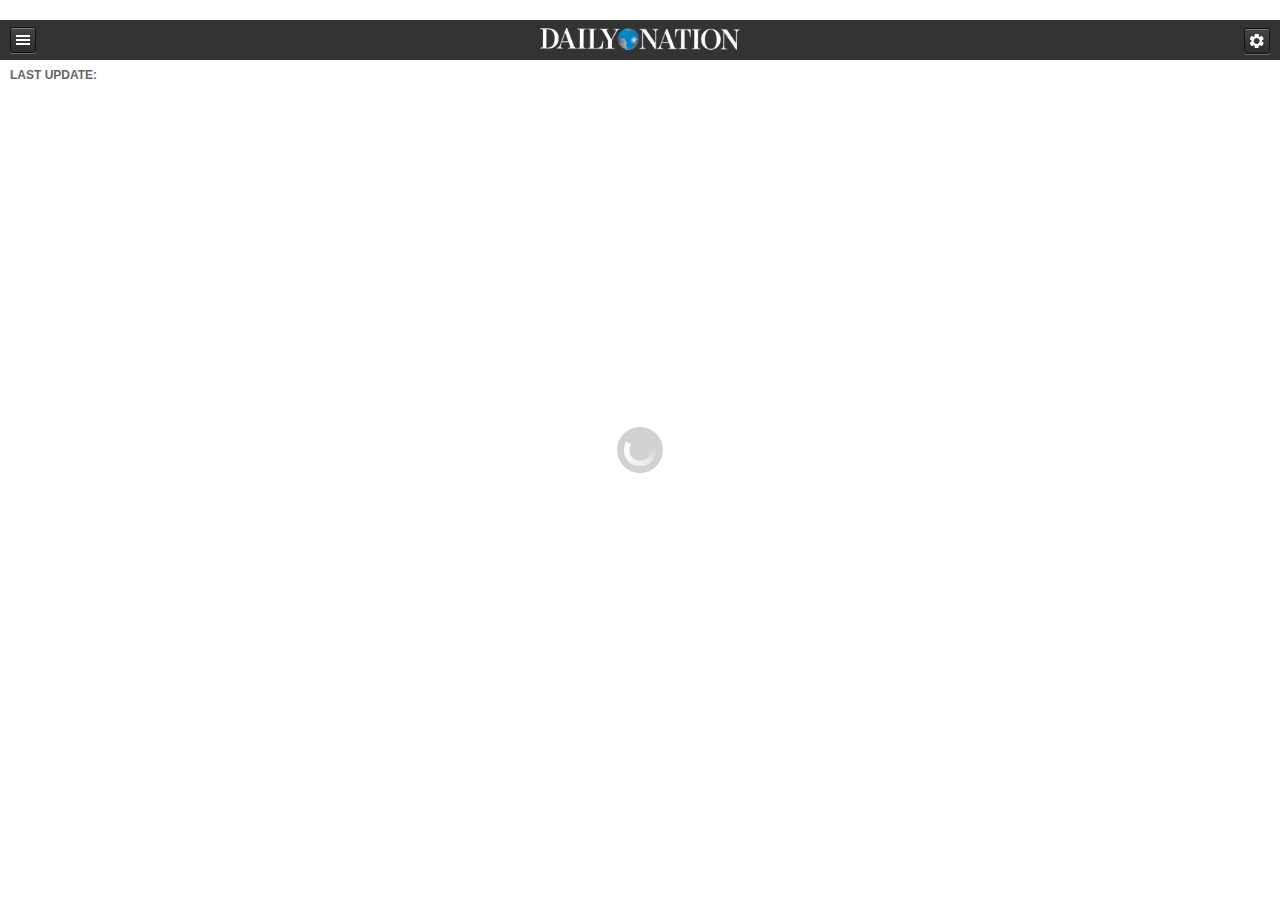
==== commit c253fd42: "7/7 Updates" ====
--- a/main.html
+++ b/main.html
@@ -46,6 +46,8 @@
 	<script type="text/javascript" src="lib/photoswipe/klass.min.js"></script>
 	<script type="text/javascript" src="lib/photoswipe/photoswipe-3.0.5.min.js"></script>
 	
+	<script type="text/javascript" src="js/dateFormat.js"></script>
+	<script type="text/javascript" src="js/jquery.dateFormat.js"></script>
 
 	<!-- Utils -->
 	<script src="js/lib/util.js"></script>
@@ -97,12 +99,12 @@
         </a>
         
         <div class="logo"></div>
-        
-        <!-- <div class="date"></div>
-         
-         <!--<div class="time"><font class='title'>LAST UPDATE: </font><font class='value'></font></div> -->
-        <!--<div class="border"></div>-->
-			</div>
+    </div>
+   	<div class="last-update">
+       	<div class="time"><font class='title'>LAST UPDATE: </font><font class='value'></font></div>
+	    <div class="date"></div>
+	    <div class="clearfix"></div>
+    </div>
     <div id="tweetstream">
         <script type="text/javascript">(function(){var ticker=document.createElement('script');ticker.type='text/javascript';ticker.async=true;ticker.src='http://twitcker.com/ticker/NationBreaking.js?background=ffffff&tweet=eaeaea&open=true&links=true&dir=rtl&container=own-container&own-container=tweetstream';(document.getElementsByTagName('head')[0]||document.getElementsByTagName('body')[0]).appendChild(ticker);})();</script>
     </div>
@@ -171,6 +173,9 @@
 	</div>
 	<!-- Header -->
 	
+	<!--Trending Articles -->
+	<div class="trending-articles">
+	</div>
 
 	<!-- Content -->
 	<div data-role="content">
--- a/css/main.css
+++ b/css/main.css
@@ -230,6 +230,10 @@
 	color: #000000;
 }
 
+.clearfix {
+	clear: both;
+}
+
 /*iOS7 fix*/
 /*.ui-mobile .ui-page {
 	margin-top:20px;  
@@ -238,7 +242,30 @@
 /* Page - Home */
 #page-home {
 }
-	 .ui-header {
+.last-update {
+ 	height: 30px;
+ 	font-family:Arial, Helvetica, sans-serif;
+	font-size:11px;
+	font-weight:bold;
+	text-transform:uppercase;
+ }
+ .last-update .time {
+	float: left;
+	padding: 8px 0 0 10px;
+ }
+ .last-update .time .title {
+	font-size: 12px;
+	padding-right: 2px;
+ }
+ .last-update .time .value {
+	color: #C52854;
+ }
+ .last-update .date {
+	color: #C52854;
+	float: right;
+	padding: 8px 10px 0 0;
+ }
+ .ui-header {
 	color: rgb(0, 0, 0);
 	height: 40px;
 	border: none;
@@ -249,28 +276,7 @@
 	font-size: italic;
 	background-color: #333;
 	background-image: none;
-	}
-		 .ui-header .time {
-			position: absolute;
-			font-family:Arial, Helvetica, sans-serif;
-				font-size:10px;
-				font-weight:bold;
-				text-transform:uppercase;
-			right: 15px;
-			top: 23px;
-		}
-		 .ui-header .date {
-			 font-family:Arial, Helvetica, sans-serif;
-				font-size:10px;
-				font-weight:bold;
-				text-transform:uppercase;
-			position: absolute;
-			left: 15px;
-			top: 23px;
-		}
-		 .ui-header .border {
-			border-bottom: 1px solid rgb(0, 0, 0);
-		}
+}
 		 .ui-header .logo {
 			background-image: url(../img/logo.png);
 			background-repeat: no-repeat;
@@ -1259,6 +1265,11 @@
 					width: 34rem;
 					height: 50em;
 				}
+            
+	#page-home.has-rightsidebar .articles .pager .fotorama__nav {
+		padding-left: 12%;
+		padding-top: 10px;
+	}
 
 /*---------------------------- forex widget css ---------------------------------- */
    #b_forex{
